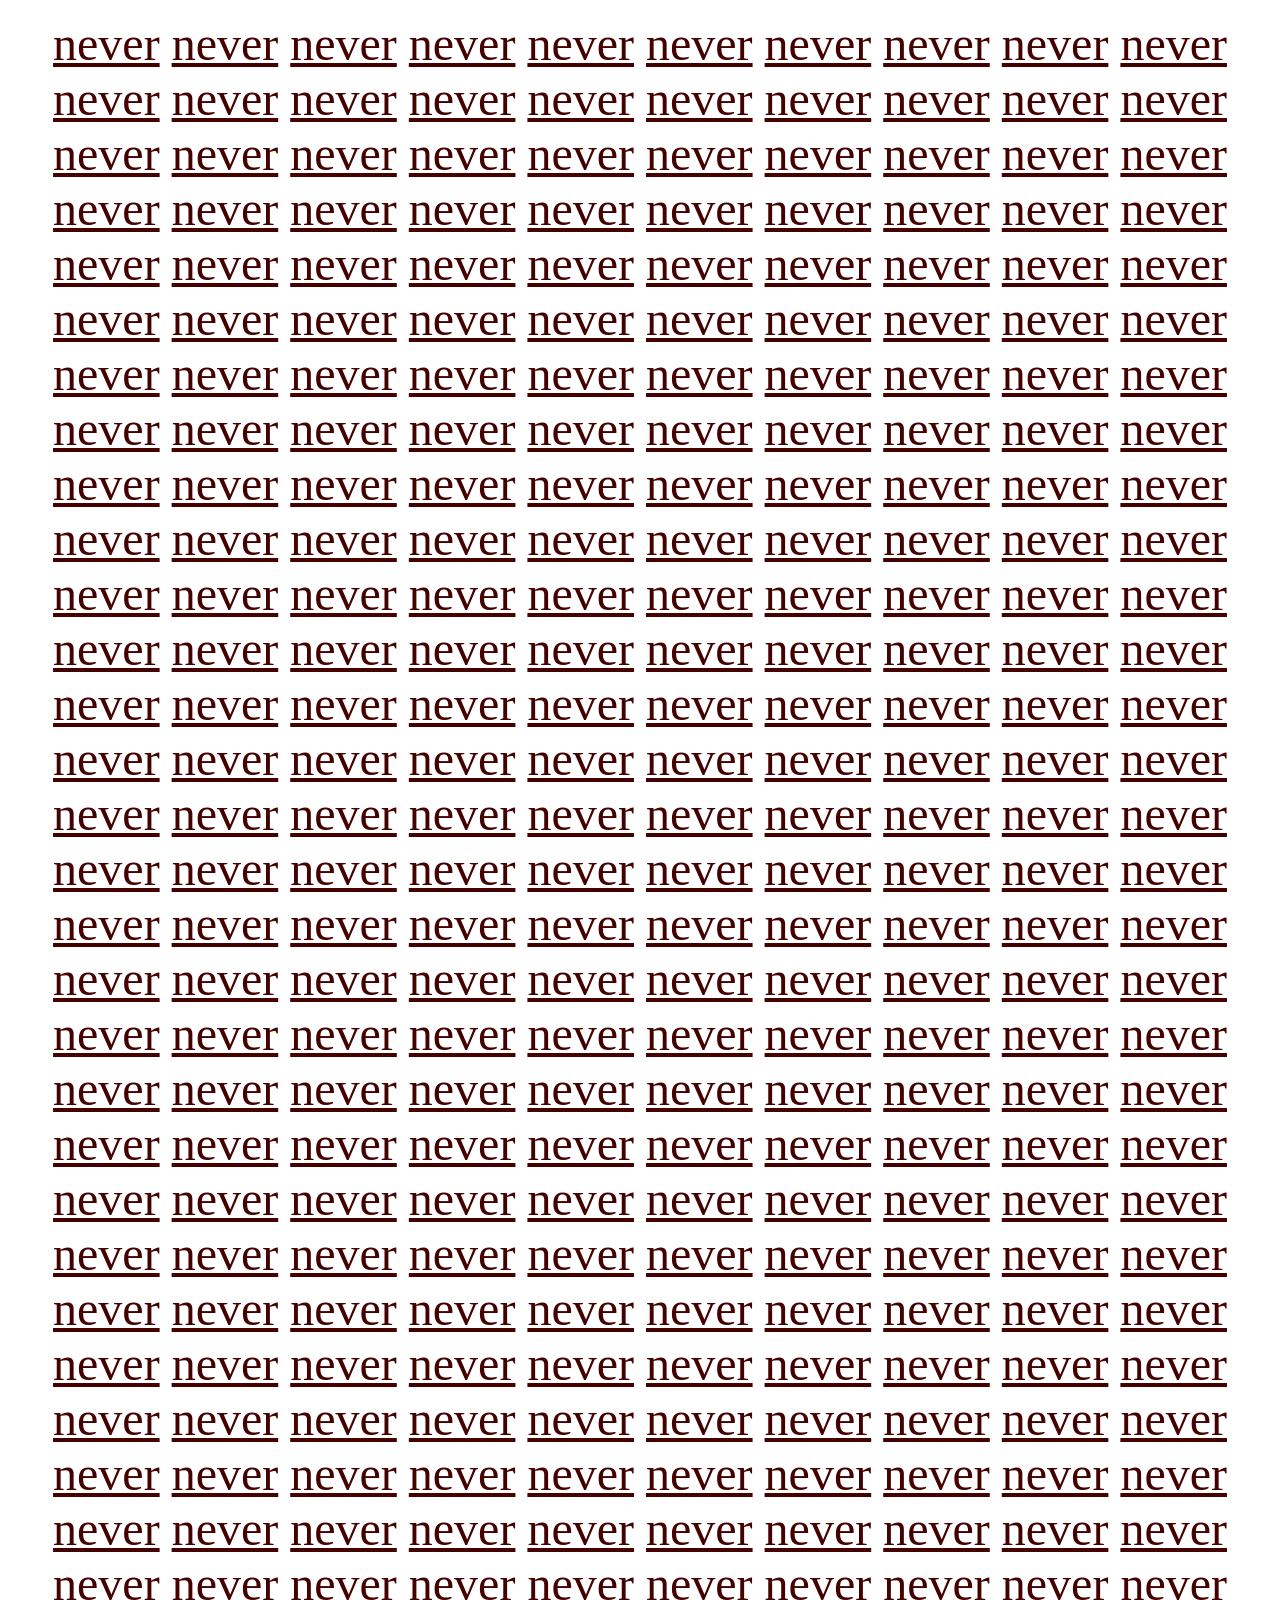
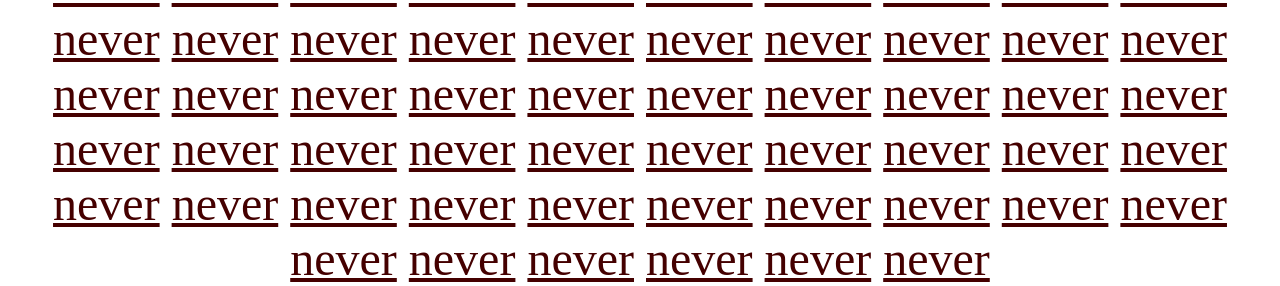
==== backrooms2.html @ 36a64fe8 "Add files via upload" ====
<!DOCTYPE html>
<html lang="en">
<head>
    <meta charset="UTF-8">
    <meta name="viewport" content="width=device-width, initial-scale=1.0">
    <title>??????</title>
    <link rel="stylesheet" href="style2.css">
</head>
<body>
    <audio src="img/Dialtone.mp3" autoplay loop id="audio1"></audio></p>
    <div class="link-divs" id="link1">   
        <a href="backrooms1.html" class="link">never</a>
        <a href="backrooms1.html" class="link">never</a>
        <a href="backrooms1.html" class="link">never</a>
        <a href="backrooms1.html" class="link">never</a>
        <a href="backrooms1.html" class="link">never</a>
        <a href="backrooms1.html" class="link">never</a>
        <a href="backrooms1.html" class="link">never</a>
        <a href="backrooms1.html" class="link">never</a>
        <a href="backrooms1.html" class="link">never</a>
        <a href="backrooms1.html" class="link">never</a>
        <a href="backrooms1.html" class="link">never</a>
        <a href="backrooms1.html" class="link">never</a>
        <a href="backrooms1.html" class="link">never</a>
        <a href="backrooms1.html" class="link">never</a>
        <a href="backrooms1.html" class="link">never</a>
        <a href="backrooms1.html" class="link">never</a>
        <a href="backrooms1.html" class="link">never</a>
        <a href="backrooms1.html" class="link">never</a>
        <a href="backrooms1.html" class="link">never</a>
        <a href="backrooms1.html" class="link">never</a>
        <a href="backrooms1.html" class="link">never</a>
        <a href="backrooms1.html" class="link">never</a>
        <a href="backrooms1.html" class="link">never</a>
        <a href="backrooms1.html" class="link">never</a>
        <a href="backrooms1.html" class="link">never</a>
        <a href="backrooms1.html" class="link">never</a>
        <a href="backrooms1.html" class="link">never</a>
        <a href="backrooms1.html" class="link">never</a>
        <a href="backrooms1.html" class="link">never</a>
        <a href="backrooms1.html" class="link">never</a>
        <a href="backrooms1.html" class="link">never</a>
        <a href="backrooms1.html" class="link">never</a>
        <a href="backrooms1.html" class="link">never</a>
        <a href="backrooms1.html" class="link">never</a>
        <a href="backrooms1.html" class="link">never</a>
        <a href="backrooms1.html" class="link">never</a>
        <a href="backrooms1.html" class="link">never</a>
        <a href="backrooms1.html" class="link">never</a>
        <a href="backrooms1.html" class="link">never</a>
        <a href="backrooms1.html" class="link">never</a>
        <a href="backrooms1.html" class="link">never</a>
        <a href="backrooms1.html" class="link">never</a>
        <a href="backrooms1.html" class="link">never</a>
        <a href="backrooms1.html" class="link">never</a>
        <a href="backrooms1.html" class="link">never</a>
        <a href="backrooms1.html" class="link">never</a>
        <a href="backrooms1.html" class="link">never</a>
        <a href="backrooms1.html" class="link">never</a>
        <a href="backrooms1.html" class="link">never</a>
        <a href="backrooms1.html" class="link">never</a>
        <a href="backrooms1.html" class="link">never</a>
        <a href="backrooms1.html" class="link">never</a>
        <a href="backrooms1.html" class="link">never</a>
        <a href="backrooms1.html" class="link">never</a>
        <a href="backrooms1.html" class="link">never</a>
        <a href="backrooms1.html" class="link">never</a>
        <a href="backrooms1.html" class="link">never</a>
        <a href="backrooms1.html" class="link">never</a>
        <a href="backrooms1.html" class="link">never</a>
        <a href="backrooms1.html" class="link">never</a>
        <a href="backrooms1.html" class="link">never</a>
        <a href="backrooms1.html" class="link">never</a>
        <a href="backrooms1.html" class="link">never</a>
        <a href="backrooms1.html" class="link">never</a>
        <a href="backrooms1.html" class="link">never</a>
        <a href="backrooms1.html" class="link">never</a>
        <a href="backrooms1.html" class="link">never</a>
        <a href="backrooms1.html" class="link">never</a>
        <a href="backrooms1.html" class="link">never</a>
        <a href="backrooms1.html" class="link">never</a>
        <a href="backrooms1.html" class="link">never</a>
        <a href="backrooms1.html" class="link">never</a>
        <a href="backrooms1.html" class="link">never</a>
        <a href="backrooms1.html" class="link">never</a>
        <a href="backrooms1.html" class="link">never</a>
        <a href="backrooms1.html" class="link">never</a>
        <a href="backrooms1.html" class="link">never</a>
        <a href="backrooms1.html" class="link">never</a>
        <a href="backrooms1.html" class="link">never</a>
        <a href="backrooms1.html" class="link">never</a>
        <a href="backrooms1.html" class="link">never</a>
        <a href="backrooms1.html" class="link">never</a>
        <a href="backrooms1.html" class="link">never</a>
        <a href="backrooms1.html" class="link">never</a>
        <a href="backrooms1.html" class="link">never</a>
        <a href="backrooms1.html" class="link">never</a>
        <a href="backrooms1.html" class="link">never</a>
        <a href="backrooms1.html" class="link">never</a>
        <a href="backrooms1.html" class="link">never</a>
        <a href="backrooms1.html" class="link">never</a>
        <a href="backrooms1.html" class="link">never</a>
        <a href="backrooms1.html" class="link">never</a>
        <a href="backrooms1.html" class="link">never</a>
        <a href="backrooms1.html" class="link">never</a>
        <a href="backrooms1.html" class="link">never</a>
        <a href="backrooms1.html" class="link">never</a>
        <a href="backrooms1.html" class="link">never</a>
        <a href="backrooms1.html" class="link">never</a>
        <a href="backrooms1.html" class="link">never</a>
        <a href="backrooms1.html" class="link">never</a>
        <a href="backrooms1.html" class="link">never</a>
        <a href="backrooms1.html" class="link">never</a>
        <a href="backrooms1.html" class="link">never</a>
        <a href="backrooms1.html" class="link">never</a>
        <a href="backrooms1.html" class="link">never</a>
        <a href="backrooms1.html" class="link">never</a>
        <a href="backrooms1.html" class="link">never</a>
        <a href="backrooms1.html" class="link">never</a>
        <a href="backrooms1.html" class="link">never</a>
        <a href="backrooms1.html" class="link">never</a>
        <a href="backrooms1.html" class="link">never</a>
        <a href="backrooms1.html" class="link">never</a>
        <a href="backrooms1.html" class="link">never</a>
        <a href="backrooms1.html" class="link">never</a>
        <a href="backrooms1.html" class="link">never</a>
        <a href="backrooms1.html" class="link">never</a>
        <a href="backrooms1.html" class="link">never</a>
        <a href="backrooms1.html" class="link">never</a>
        <a href="backrooms1.html" class="link">never</a>
        <a href="backrooms1.html" class="link">never</a>
        <a href="backrooms1.html" class="link">never</a>
        <a href="backrooms1.html" class="link">never</a>
        <a href="backrooms1.html" class="link">never</a>
        <a href="backrooms1.html" class="link">never</a>
        <a href="backrooms1.html" class="link">never</a>
        <a href="backrooms1.html" class="link">never</a>
        <a href="backrooms1.html" class="link">never</a>
        <a href="backrooms1.html" class="link">never</a>
        <a href="backrooms1.html" class="link">never</a>
        <a href="backrooms1.html" class="link">never</a>
        <a href="backrooms1.html" class="link">never</a>
        <a href="backrooms1.html" class="link">never</a>
        <a href="backrooms1.html" class="link">never</a>
        <a href="backrooms1.html" class="link">never</a>
        <a href="backrooms1.html" class="link">never</a>
        <a href="backrooms1.html" class="link">never</a>
        <a href="backrooms1.html" class="link">never</a>
        <a href="backrooms1.html" class="link">never</a>
        <a href="backrooms1.html" class="link">never</a>
        <a href="backrooms1.html" class="link">never</a>
        <a href="backrooms1.html" class="link">never</a>
        <a href="backrooms1.html" class="link">never</a>
        <a href="backrooms1.html" class="link">never</a>
        <a href="backrooms1.html" class="link">never</a>
        <a href="backrooms1.html" class="link">never</a>
        <a href="backrooms1.html" class="link">never</a>
        <a href="backrooms1.html" class="link">never</a>
        <a href="backrooms1.html" class="link">never</a>
        <a href="backrooms1.html" class="link">never</a>
        <a href="backrooms1.html" class="link">never</a>
        <a href="backrooms1.html" class="link">never</a>
        <a href="backrooms1.html" class="link">never</a>
        <a href="backrooms1.html" class="link">never</a>
        <a href="backrooms1.html" class="link">never</a>
        <a href="backrooms1.html" class="link">never</a>
        <a href="backrooms1.html" class="link">never</a>
        <a href="backrooms1.html" class="link">never</a>
        <a href="backrooms1.html" class="link">never</a>
        <a href="backrooms1.html" class="link">never</a>
        <a href="backrooms1.html" class="link">never</a>
        <a href="backrooms1.html" class="link">never</a>
        <a href="backrooms1.html" class="link">never</a>
        <a href="backrooms1.html" class="link">never</a>
        <a href="backrooms1.html" class="link">never</a>
        <a href="backrooms1.html" class="link">never</a>
        <a href="backrooms1.html" class="link">never</a>
        <a href="backrooms1.html" class="link">never</a>
        <a href="backrooms1.html" class="link">never</a>
        <a href="backrooms1.html" class="link">never</a>
        <a href="backrooms1.html" class="link">never</a>
        <a href="backrooms1.html" class="link">never</a>
        <a href="backrooms1.html" class="link">never</a>
        <a href="backrooms1.html" class="link">never</a>
        <a href="backrooms1.html" class="link">never</a>
        <a href="backrooms1.html" class="link">never</a>
        <a href="backrooms1.html" class="link">never</a>
        <a href="backrooms1.html" class="link">never</a>
        <a href="backrooms1.html" class="link">never</a>
        <a href="backrooms1.html" class="link">never</a>
        <a href="backrooms1.html" class="link">never</a>
        <a href="backrooms1.html" class="link">never</a>
        <a href="backrooms1.html" class="link">never</a>
        <a href="backrooms1.html" class="link">never</a>
        <a href="backrooms1.html" class="link">never</a>
        <a href="backrooms1.html" class="link">never</a>
        <a href="backrooms1.html" class="link">never</a>
        <a href="backrooms1.html" class="link">never</a>
        <a href="backrooms1.html" class="link">never</a>
        <a href="backrooms1.html" class="link">never</a>
        <a href="backrooms1.html" class="link">never</a>
        <a href="backrooms1.html" class="link">never</a>
        <a href="backrooms1.html" class="link">never</a>
        <a href="backrooms1.html" class="link">never</a>
        <a href="backrooms1.html" class="link">never</a>
        <a href="backrooms1.html" class="link">never</a>
        <a href="backrooms1.html" class="link">never</a>
        <a href="backrooms1.html" class="link">never</a>
        <a href="backrooms1.html" class="link">never</a>
        <a href="backrooms1.html" class="link">never</a>
        <a href="backrooms1.html" class="link">never</a>
        <a href="backrooms1.html" class="link">never</a>
        <a href="backrooms1.html" class="link">never</a>
        <a href="backrooms1.html" class="link">never</a>
        <a href="backrooms1.html" class="link">never</a>
        <a href="backrooms1.html" class="link">never</a>
        <a href="backrooms1.html" class="link">never</a>
        <a href="backrooms1.html" class="link">never</a>
        <a href="backrooms1.html" class="link">never</a>
        <a href="backrooms1.html" class="link">never</a>
        <a href="backrooms1.html" class="link">never</a>
        <a href="backrooms1.html" class="link">never</a>
        <a href="backrooms1.html" class="link">never</a>
        <a href="backrooms1.html" class="link">never</a>
        <a href="backrooms1.html" class="link">never</a>
        <a href="backrooms1.html" class="link">never</a>
        <a href="backrooms1.html" class="link">never</a>
        <a href="backrooms1.html" class="link">never</a>
        <a href="backrooms1.html" class="link">never</a>
        <a href="backrooms1.html" class="link">never</a>
        <a href="backrooms1.html" class="link">never</a>
        <a href="backrooms1.html" class="link">never</a>
        <a href="backrooms1.html" class="link">never</a>
        <a href="backrooms1.html" class="link">never</a>
        <a href="backrooms1.html" class="link">never</a>
        <a href="backrooms1.html" class="link">never</a>
        <a href="backrooms1.html" class="link">never</a>
        <a href="backrooms1.html" class="link">never</a>
        <a href="backrooms1.html" class="link">never</a>
        <a href="backrooms1.html" class="link">never</a>
        <a href="backrooms1.html" class="link">never</a>
        <a href="backrooms1.html" class="link">never</a>
        <a href="backrooms1.html" class="link">never</a>
        <a href="backrooms1.html" class="link">never</a>
        <a href="backrooms1.html" class="link">never</a>
        <a href="backrooms1.html" class="link">never</a>
        <a href="backrooms1.html" class="link">never</a>
        <a href="backrooms1.html" class="link">never</a>
        <a href="backrooms1.html" class="link">never</a>
        <a href="backrooms1.html" class="link">never</a>
        <a href="backrooms1.html" class="link">never</a>
        <a href="backrooms1.html" class="link">never</a>
        <a href="backrooms1.html" class="link">never</a>
        <a href="backrooms1.html" class="link">never</a>
        <a href="backrooms1.html" class="link">never</a>
        <a href="backrooms1.html" class="link">never</a>
        <a href="backrooms1.html" class="link">never</a>
        <a href="backrooms1.html" class="link">never</a>
        <a href="backrooms1.html" class="link">never</a>
        <a href="backrooms1.html" class="link">never</a>
        <a href="backrooms1.html" class="link">never</a>
        <a href="backrooms1.html" class="link">never</a>
        <a href="backrooms1.html" class="link">never</a>
        <a href="backrooms1.html" class="link">never</a>
        <a href="backrooms1.html" class="link">never</a>
        <a href="backrooms1.html" class="link">never</a>
        <a href="backrooms1.html" class="link">never</a>
        <a href="backrooms1.html" class="link">never</a>
        <a href="backrooms1.html" class="link">never</a>
        <a href="backrooms1.html" class="link">never</a>
        <a href="backrooms1.html" class="link">never</a>
        <a href="backrooms1.html" class="link">never</a>
        <a href="backrooms1.html" class="link">never</a>
        <a href="backrooms1.html" class="link">never</a>
        <a href="backrooms1.html" class="link">never</a>
        <a href="backrooms1.html" class="link">never</a>
        <a href="backrooms1.html" class="link">never</a>
        <a href="backrooms1.html" class="link">never</a>
        <a href="backrooms1.html" class="link">never</a>
        <a href="backrooms1.html" class="link">never</a>
        <a href="backrooms1.html" class="link">never</a>
        <a href="backrooms1.html" class="link">never</a>
        <a href="backrooms1.html" class="link">never</a>
        <a href="backrooms1.html" class="link">never</a>
        <a href="backrooms1.html" class="link">never</a>
        <a href="backrooms1.html" class="link">never</a>
        <a href="backrooms1.html" class="link">never</a>
        <a href="backrooms1.html" class="link">never</a>
        <a href="backrooms1.html" class="link">never</a>
        <a href="backrooms1.html" class="link">never</a>
        <a href="backrooms1.html" class="link">never</a>
        <a href="backrooms1.html" class="link">never</a>
        <a href="backrooms1.html" class="link">never</a>
        <a href="backrooms1.html" class="link">never</a>
        <a href="backrooms1.html" class="link">never</a>
        <a href="backrooms1.html" class="link">never</a>
        <a href="backrooms1.html" class="link">never</a>
        <a href="backrooms1.html" class="link">never</a>
        <a href="backrooms1.html" class="link">never</a>
        <a href="backrooms1.html" class="link">never</a>
        <a href="backrooms1.html" class="link">never</a>
        <a href="backrooms1.html" class="link">never</a>
        <a href="backrooms1.html" class="link">never</a>
        <a href="backrooms1.html" class="link">never</a>
        <a href="backrooms1.html" class="link">never</a>
        <a href="backrooms1.html" class="link">never</a>
        <a href="backrooms1.html" class="link">never</a>
        <a href="backrooms1.html" class="link">never</a>
        <a href="backrooms1.html" class="link">never</a>
        <a href="backrooms1.html" class="link">never</a>
        <a href="backrooms1.html" class="link">never</a>
        <a href="backrooms1.html" class="link">never</a>
        <a href="backrooms1.html" class="link">never</a>
        <a href="backrooms1.html" class="link">never</a>
        <a href="backrooms1.html" class="link">never</a>
        <a href="backrooms1.html" class="link">never</a>
        <a href="backrooms1.html" class="link">never</a>
        <a href="backrooms1.html" class="link">never</a>
        <a href="backrooms1.html" class="link">never</a>
        <a href="backrooms1.html" class="link">never</a>
        <a href="backrooms1.html" class="link">never</a>
        <a href="backrooms1.html" class="link">never</a>
        <a href="backrooms1.html" class="link">never</a>
        <a href="backrooms1.html" class="link">never</a>
        <a href="backrooms1.html" class="link">never</a>
        <a href="backrooms1.html" class="link">never</a>
        <a href="backrooms1.html" class="link">never</a>
        <a href="backrooms1.html" class="link">never</a>
        <a href="backrooms1.html" class="link">never</a>
        <a href="backrooms1.html" class="link">never</a>
        <a href="backrooms1.html" class="link">never</a>
        <a href="backrooms1.html" class="link">never</a>
        <a href="backrooms1.html" class="link">never</a>
        <a href="backrooms1.html" class="link">never</a>
        <a href="backrooms1.html" class="link">never</a>
        <a href="backrooms1.html" class="link">never</a>
        <a href="backrooms1.html" class="link">never</a>
        <a href="backrooms1.html" class="link">never</a>
        <a href="backrooms1.html" class="link">never</a>
        <a href="backrooms1.html" class="link">never</a>
        <a href="backrooms1.html" class="link">never</a>
        <a href="backrooms1.html" class="link">never</a>
        <a href="backrooms1.html" class="link">never</a>
        <a href="backrooms1.html" class="link">never</a>
        <a href="backrooms1.html" class="link">never</a>
        <a href="backrooms1.html" class="link">never</a>
        <a href="backrooms1.html" class="link">never</a>
        
        
    </div>
        

    
        
</body>
</html>
---- style2.css ----
/* CSS reset, dit niet aanpassen! */

html {
  box-sizing: border-box;
}
*, *:before, *:after {
  box-sizing: inherit;
}
body {
  margin: 0;
  padding: 0;
  min-height: 100vh;
}
img {
  max-width: 100%;
  height: auto;
}

/* Hieronder mag je eigen CSS code */

body{
    background-image: url(img/eye.gif);
    background-position: center;
    background-size: 200px;
}

#link1{
    text-align: center;
    font-size: 3rem;
    
}

a{
    color: rgb(69, 0, 0);
}

a:hover{
    color: rgb(255, 0, 0);
    font-size: 3.5rem;
}
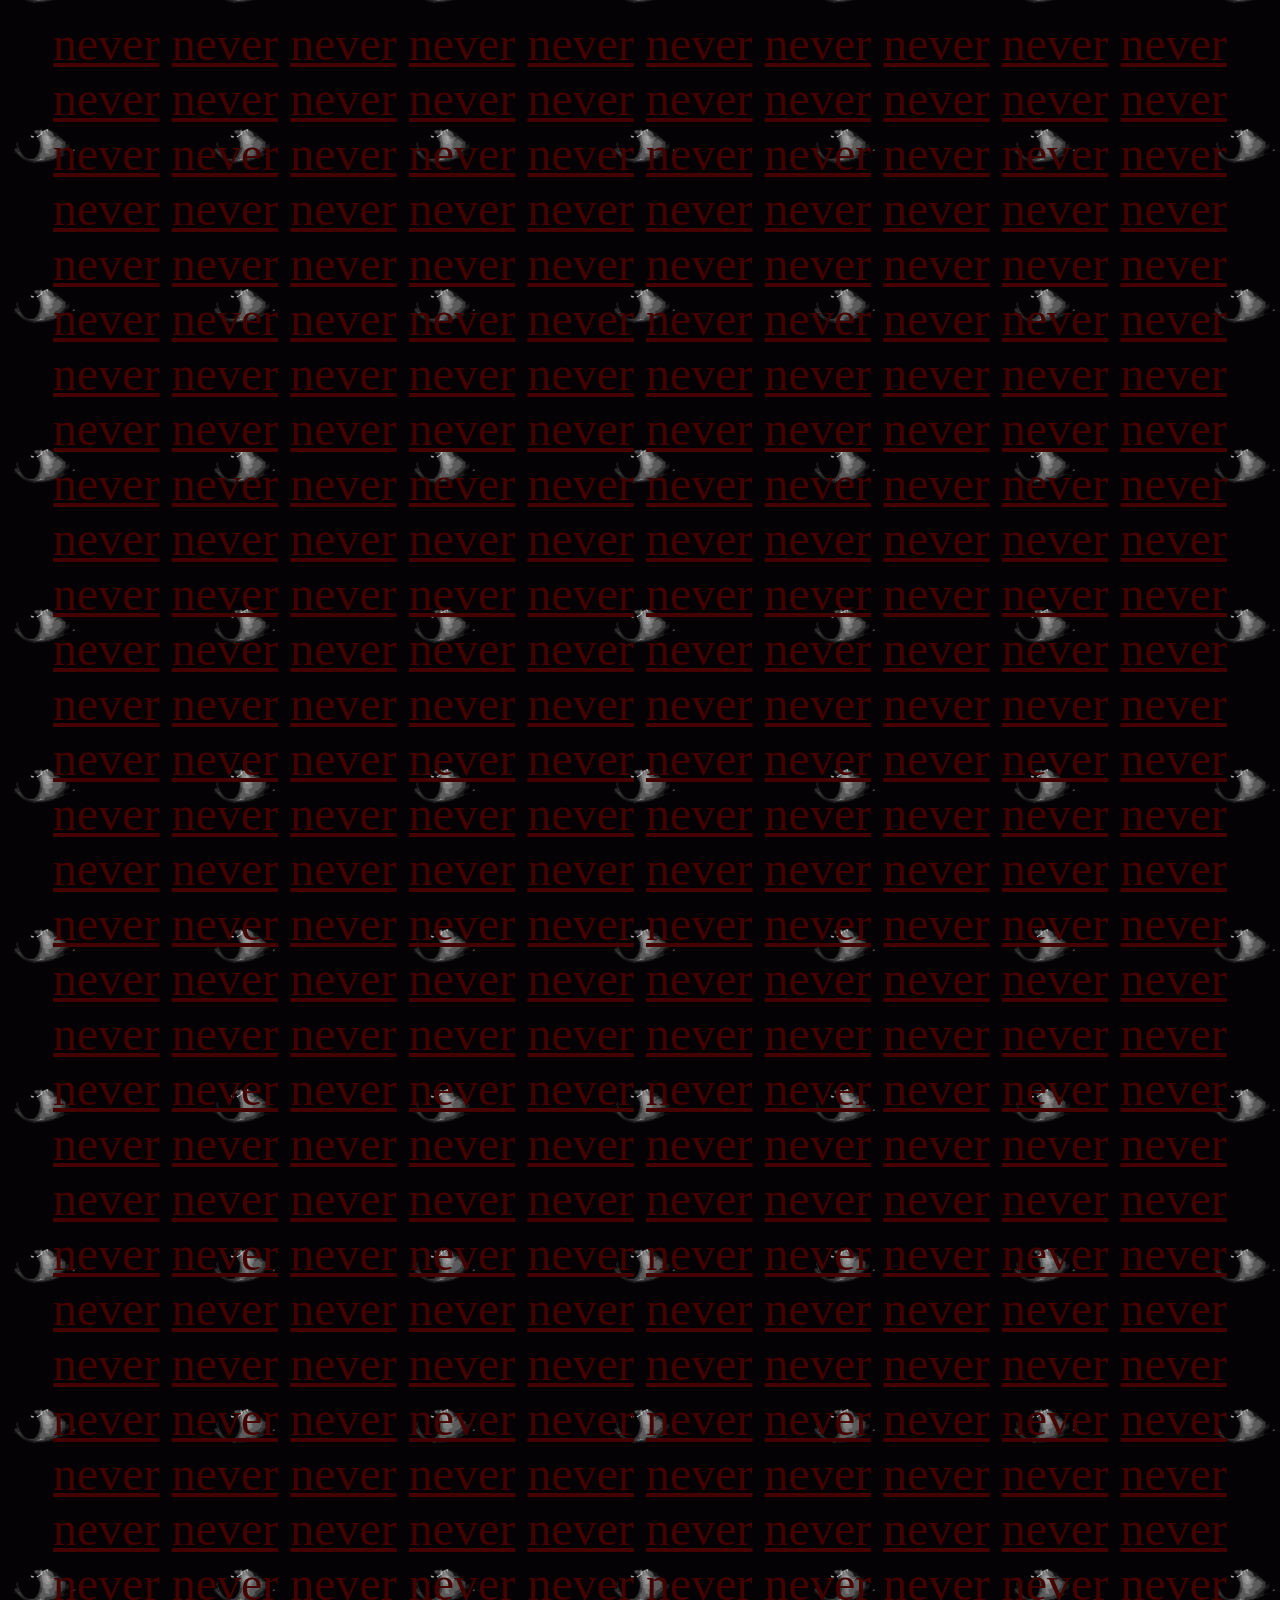
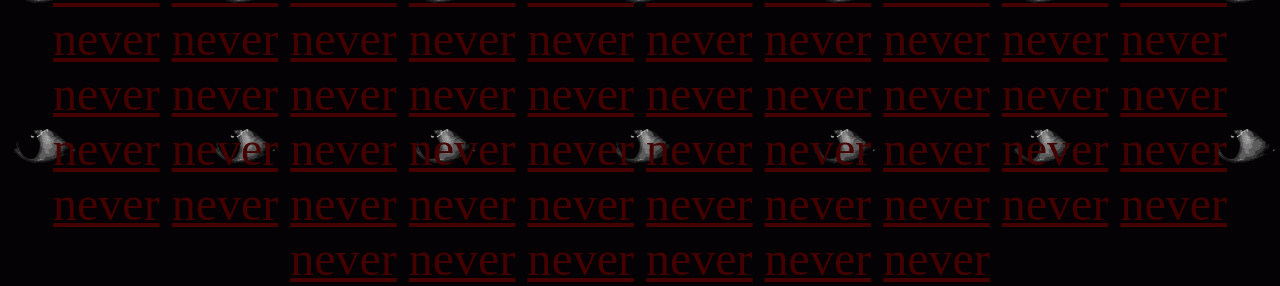
==== commit 7f21275a: "Add files via upload" ====
--- a/backrooms2.html
+++ b/backrooms2.html
@@ -9,342 +9,342 @@
 <body>
     <audio src="img/Dialtone.mp3" autoplay loop id="audio1"></audio></p>
     <div class="link-divs" id="link1">   
-        <a href="backrooms1.html" class="link">never</a>
-        <a href="backrooms1.html" class="link">never</a>
-        <a href="backrooms1.html" class="link">never</a>
-        <a href="backrooms1.html" class="link">never</a>
-        <a href="backrooms1.html" class="link">never</a>
-        <a href="backrooms1.html" class="link">never</a>
-        <a href="backrooms1.html" class="link">never</a>
-        <a href="backrooms1.html" class="link">never</a>
-        <a href="backrooms1.html" class="link">never</a>
-        <a href="backrooms1.html" class="link">never</a>
-        <a href="backrooms1.html" class="link">never</a>
-        <a href="backrooms1.html" class="link">never</a>
-        <a href="backrooms1.html" class="link">never</a>
-        <a href="backrooms1.html" class="link">never</a>
-        <a href="backrooms1.html" class="link">never</a>
-        <a href="backrooms1.html" class="link">never</a>
-        <a href="backrooms1.html" class="link">never</a>
-        <a href="backrooms1.html" class="link">never</a>
-        <a href="backrooms1.html" class="link">never</a>
-        <a href="backrooms1.html" class="link">never</a>
-        <a href="backrooms1.html" class="link">never</a>
-        <a href="backrooms1.html" class="link">never</a>
-        <a href="backrooms1.html" class="link">never</a>
-        <a href="backrooms1.html" class="link">never</a>
-        <a href="backrooms1.html" class="link">never</a>
-        <a href="backrooms1.html" class="link">never</a>
-        <a href="backrooms1.html" class="link">never</a>
-        <a href="backrooms1.html" class="link">never</a>
-        <a href="backrooms1.html" class="link">never</a>
-        <a href="backrooms1.html" class="link">never</a>
-        <a href="backrooms1.html" class="link">never</a>
-        <a href="backrooms1.html" class="link">never</a>
-        <a href="backrooms1.html" class="link">never</a>
-        <a href="backrooms1.html" class="link">never</a>
-        <a href="backrooms1.html" class="link">never</a>
-        <a href="backrooms1.html" class="link">never</a>
-        <a href="backrooms1.html" class="link">never</a>
-        <a href="backrooms1.html" class="link">never</a>
-        <a href="backrooms1.html" class="link">never</a>
-        <a href="backrooms1.html" class="link">never</a>
-        <a href="backrooms1.html" class="link">never</a>
-        <a href="backrooms1.html" class="link">never</a>
-        <a href="backrooms1.html" class="link">never</a>
-        <a href="backrooms1.html" class="link">never</a>
-        <a href="backrooms1.html" class="link">never</a>
-        <a href="backrooms1.html" class="link">never</a>
-        <a href="backrooms1.html" class="link">never</a>
-        <a href="backrooms1.html" class="link">never</a>
-        <a href="backrooms1.html" class="link">never</a>
-        <a href="backrooms1.html" class="link">never</a>
-        <a href="backrooms1.html" class="link">never</a>
-        <a href="backrooms1.html" class="link">never</a>
-        <a href="backrooms1.html" class="link">never</a>
-        <a href="backrooms1.html" class="link">never</a>
-        <a href="backrooms1.html" class="link">never</a>
-        <a href="backrooms1.html" class="link">never</a>
-        <a href="backrooms1.html" class="link">never</a>
-        <a href="backrooms1.html" class="link">never</a>
-        <a href="backrooms1.html" class="link">never</a>
-        <a href="backrooms1.html" class="link">never</a>
-        <a href="backrooms1.html" class="link">never</a>
-        <a href="backrooms1.html" class="link">never</a>
-        <a href="backrooms1.html" class="link">never</a>
-        <a href="backrooms1.html" class="link">never</a>
-        <a href="backrooms1.html" class="link">never</a>
-        <a href="backrooms1.html" class="link">never</a>
-        <a href="backrooms1.html" class="link">never</a>
-        <a href="backrooms1.html" class="link">never</a>
-        <a href="backrooms1.html" class="link">never</a>
-        <a href="backrooms1.html" class="link">never</a>
-        <a href="backrooms1.html" class="link">never</a>
-        <a href="backrooms1.html" class="link">never</a>
-        <a href="backrooms1.html" class="link">never</a>
-        <a href="backrooms1.html" class="link">never</a>
-        <a href="backrooms1.html" class="link">never</a>
-        <a href="backrooms1.html" class="link">never</a>
-        <a href="backrooms1.html" class="link">never</a>
-        <a href="backrooms1.html" class="link">never</a>
-        <a href="backrooms1.html" class="link">never</a>
-        <a href="backrooms1.html" class="link">never</a>
-        <a href="backrooms1.html" class="link">never</a>
-        <a href="backrooms1.html" class="link">never</a>
-        <a href="backrooms1.html" class="link">never</a>
-        <a href="backrooms1.html" class="link">never</a>
-        <a href="backrooms1.html" class="link">never</a>
-        <a href="backrooms1.html" class="link">never</a>
-        <a href="backrooms1.html" class="link">never</a>
-        <a href="backrooms1.html" class="link">never</a>
-        <a href="backrooms1.html" class="link">never</a>
-        <a href="backrooms1.html" class="link">never</a>
-        <a href="backrooms1.html" class="link">never</a>
-        <a href="backrooms1.html" class="link">never</a>
-        <a href="backrooms1.html" class="link">never</a>
-        <a href="backrooms1.html" class="link">never</a>
-        <a href="backrooms1.html" class="link">never</a>
-        <a href="backrooms1.html" class="link">never</a>
-        <a href="backrooms1.html" class="link">never</a>
-        <a href="backrooms1.html" class="link">never</a>
-        <a href="backrooms1.html" class="link">never</a>
-        <a href="backrooms1.html" class="link">never</a>
-        <a href="backrooms1.html" class="link">never</a>
-        <a href="backrooms1.html" class="link">never</a>
-        <a href="backrooms1.html" class="link">never</a>
-        <a href="backrooms1.html" class="link">never</a>
-        <a href="backrooms1.html" class="link">never</a>
-        <a href="backrooms1.html" class="link">never</a>
-        <a href="backrooms1.html" class="link">never</a>
-        <a href="backrooms1.html" class="link">never</a>
-        <a href="backrooms1.html" class="link">never</a>
-        <a href="backrooms1.html" class="link">never</a>
-        <a href="backrooms1.html" class="link">never</a>
-        <a href="backrooms1.html" class="link">never</a>
-        <a href="backrooms1.html" class="link">never</a>
-        <a href="backrooms1.html" class="link">never</a>
-        <a href="backrooms1.html" class="link">never</a>
-        <a href="backrooms1.html" class="link">never</a>
-        <a href="backrooms1.html" class="link">never</a>
-        <a href="backrooms1.html" class="link">never</a>
-        <a href="backrooms1.html" class="link">never</a>
-        <a href="backrooms1.html" class="link">never</a>
-        <a href="backrooms1.html" class="link">never</a>
-        <a href="backrooms1.html" class="link">never</a>
-        <a href="backrooms1.html" class="link">never</a>
-        <a href="backrooms1.html" class="link">never</a>
-        <a href="backrooms1.html" class="link">never</a>
-        <a href="backrooms1.html" class="link">never</a>
-        <a href="backrooms1.html" class="link">never</a>
-        <a href="backrooms1.html" class="link">never</a>
-        <a href="backrooms1.html" class="link">never</a>
-        <a href="backrooms1.html" class="link">never</a>
-        <a href="backrooms1.html" class="link">never</a>
-        <a href="backrooms1.html" class="link">never</a>
-        <a href="backrooms1.html" class="link">never</a>
-        <a href="backrooms1.html" class="link">never</a>
-        <a href="backrooms1.html" class="link">never</a>
-        <a href="backrooms1.html" class="link">never</a>
-        <a href="backrooms1.html" class="link">never</a>
-        <a href="backrooms1.html" class="link">never</a>
-        <a href="backrooms1.html" class="link">never</a>
-        <a href="backrooms1.html" class="link">never</a>
-        <a href="backrooms1.html" class="link">never</a>
-        <a href="backrooms1.html" class="link">never</a>
-        <a href="backrooms1.html" class="link">never</a>
-        <a href="backrooms1.html" class="link">never</a>
-        <a href="backrooms1.html" class="link">never</a>
-        <a href="backrooms1.html" class="link">never</a>
-        <a href="backrooms1.html" class="link">never</a>
-        <a href="backrooms1.html" class="link">never</a>
-        <a href="backrooms1.html" class="link">never</a>
-        <a href="backrooms1.html" class="link">never</a>
-        <a href="backrooms1.html" class="link">never</a>
-        <a href="backrooms1.html" class="link">never</a>
-        <a href="backrooms1.html" class="link">never</a>
-        <a href="backrooms1.html" class="link">never</a>
-        <a href="backrooms1.html" class="link">never</a>
-        <a href="backrooms1.html" class="link">never</a>
-        <a href="backrooms1.html" class="link">never</a>
-        <a href="backrooms1.html" class="link">never</a>
-        <a href="backrooms1.html" class="link">never</a>
-        <a href="backrooms1.html" class="link">never</a>
-        <a href="backrooms1.html" class="link">never</a>
-        <a href="backrooms1.html" class="link">never</a>
-        <a href="backrooms1.html" class="link">never</a>
-        <a href="backrooms1.html" class="link">never</a>
-        <a href="backrooms1.html" class="link">never</a>
-        <a href="backrooms1.html" class="link">never</a>
-        <a href="backrooms1.html" class="link">never</a>
-        <a href="backrooms1.html" class="link">never</a>
-        <a href="backrooms1.html" class="link">never</a>
-        <a href="backrooms1.html" class="link">never</a>
-        <a href="backrooms1.html" class="link">never</a>
-        <a href="backrooms1.html" class="link">never</a>
-        <a href="backrooms1.html" class="link">never</a>
-        <a href="backrooms1.html" class="link">never</a>
-        <a href="backrooms1.html" class="link">never</a>
-        <a href="backrooms1.html" class="link">never</a>
-        <a href="backrooms1.html" class="link">never</a>
-        <a href="backrooms1.html" class="link">never</a>
-        <a href="backrooms1.html" class="link">never</a>
-        <a href="backrooms1.html" class="link">never</a>
-        <a href="backrooms1.html" class="link">never</a>
-        <a href="backrooms1.html" class="link">never</a>
-        <a href="backrooms1.html" class="link">never</a>
-        <a href="backrooms1.html" class="link">never</a>
-        <a href="backrooms1.html" class="link">never</a>
-        <a href="backrooms1.html" class="link">never</a>
-        <a href="backrooms1.html" class="link">never</a>
-        <a href="backrooms1.html" class="link">never</a>
-        <a href="backrooms1.html" class="link">never</a>
-        <a href="backrooms1.html" class="link">never</a>
-        <a href="backrooms1.html" class="link">never</a>
-        <a href="backrooms1.html" class="link">never</a>
-        <a href="backrooms1.html" class="link">never</a>
-        <a href="backrooms1.html" class="link">never</a>
-        <a href="backrooms1.html" class="link">never</a>
-        <a href="backrooms1.html" class="link">never</a>
-        <a href="backrooms1.html" class="link">never</a>
-        <a href="backrooms1.html" class="link">never</a>
-        <a href="backrooms1.html" class="link">never</a>
-        <a href="backrooms1.html" class="link">never</a>
-        <a href="backrooms1.html" class="link">never</a>
-        <a href="backrooms1.html" class="link">never</a>
-        <a href="backrooms1.html" class="link">never</a>
-        <a href="backrooms1.html" class="link">never</a>
-        <a href="backrooms1.html" class="link">never</a>
-        <a href="backrooms1.html" class="link">never</a>
-        <a href="backrooms1.html" class="link">never</a>
-        <a href="backrooms1.html" class="link">never</a>
-        <a href="backrooms1.html" class="link">never</a>
-        <a href="backrooms1.html" class="link">never</a>
-        <a href="backrooms1.html" class="link">never</a>
-        <a href="backrooms1.html" class="link">never</a>
-        <a href="backrooms1.html" class="link">never</a>
-        <a href="backrooms1.html" class="link">never</a>
-        <a href="backrooms1.html" class="link">never</a>
-        <a href="backrooms1.html" class="link">never</a>
-        <a href="backrooms1.html" class="link">never</a>
-        <a href="backrooms1.html" class="link">never</a>
-        <a href="backrooms1.html" class="link">never</a>
-        <a href="backrooms1.html" class="link">never</a>
-        <a href="backrooms1.html" class="link">never</a>
-        <a href="backrooms1.html" class="link">never</a>
-        <a href="backrooms1.html" class="link">never</a>
-        <a href="backrooms1.html" class="link">never</a>
-        <a href="backrooms1.html" class="link">never</a>
-        <a href="backrooms1.html" class="link">never</a>
-        <a href="backrooms1.html" class="link">never</a>
-        <a href="backrooms1.html" class="link">never</a>
-        <a href="backrooms1.html" class="link">never</a>
-        <a href="backrooms1.html" class="link">never</a>
-        <a href="backrooms1.html" class="link">never</a>
-        <a href="backrooms1.html" class="link">never</a>
-        <a href="backrooms1.html" class="link">never</a>
-        <a href="backrooms1.html" class="link">never</a>
-        <a href="backrooms1.html" class="link">never</a>
-        <a href="backrooms1.html" class="link">never</a>
-        <a href="backrooms1.html" class="link">never</a>
-        <a href="backrooms1.html" class="link">never</a>
-        <a href="backrooms1.html" class="link">never</a>
-        <a href="backrooms1.html" class="link">never</a>
-        <a href="backrooms1.html" class="link">never</a>
-        <a href="backrooms1.html" class="link">never</a>
-        <a href="backrooms1.html" class="link">never</a>
-        <a href="backrooms1.html" class="link">never</a>
-        <a href="backrooms1.html" class="link">never</a>
-        <a href="backrooms1.html" class="link">never</a>
-        <a href="backrooms1.html" class="link">never</a>
-        <a href="backrooms1.html" class="link">never</a>
-        <a href="backrooms1.html" class="link">never</a>
-        <a href="backrooms1.html" class="link">never</a>
-        <a href="backrooms1.html" class="link">never</a>
-        <a href="backrooms1.html" class="link">never</a>
-        <a href="backrooms1.html" class="link">never</a>
-        <a href="backrooms1.html" class="link">never</a>
-        <a href="backrooms1.html" class="link">never</a>
-        <a href="backrooms1.html" class="link">never</a>
-        <a href="backrooms1.html" class="link">never</a>
-        <a href="backrooms1.html" class="link">never</a>
-        <a href="backrooms1.html" class="link">never</a>
-        <a href="backrooms1.html" class="link">never</a>
-        <a href="backrooms1.html" class="link">never</a>
-        <a href="backrooms1.html" class="link">never</a>
-        <a href="backrooms1.html" class="link">never</a>
-        <a href="backrooms1.html" class="link">never</a>
-        <a href="backrooms1.html" class="link">never</a>
-        <a href="backrooms1.html" class="link">never</a>
-        <a href="backrooms1.html" class="link">never</a>
-        <a href="backrooms1.html" class="link">never</a>
-        <a href="backrooms1.html" class="link">never</a>
-        <a href="backrooms1.html" class="link">never</a>
-        <a href="backrooms1.html" class="link">never</a>
-        <a href="backrooms1.html" class="link">never</a>
-        <a href="backrooms1.html" class="link">never</a>
-        <a href="backrooms1.html" class="link">never</a>
-        <a href="backrooms1.html" class="link">never</a>
-        <a href="backrooms1.html" class="link">never</a>
-        <a href="backrooms1.html" class="link">never</a>
-        <a href="backrooms1.html" class="link">never</a>
-        <a href="backrooms1.html" class="link">never</a>
-        <a href="backrooms1.html" class="link">never</a>
-        <a href="backrooms1.html" class="link">never</a>
-        <a href="backrooms1.html" class="link">never</a>
-        <a href="backrooms1.html" class="link">never</a>
-        <a href="backrooms1.html" class="link">never</a>
-        <a href="backrooms1.html" class="link">never</a>
-        <a href="backrooms1.html" class="link">never</a>
-        <a href="backrooms1.html" class="link">never</a>
-        <a href="backrooms1.html" class="link">never</a>
-        <a href="backrooms1.html" class="link">never</a>
-        <a href="backrooms1.html" class="link">never</a>
-        <a href="backrooms1.html" class="link">never</a>
-        <a href="backrooms1.html" class="link">never</a>
-        <a href="backrooms1.html" class="link">never</a>
-        <a href="backrooms1.html" class="link">never</a>
-        <a href="backrooms1.html" class="link">never</a>
-        <a href="backrooms1.html" class="link">never</a>
-        <a href="backrooms1.html" class="link">never</a>
-        <a href="backrooms1.html" class="link">never</a>
-        <a href="backrooms1.html" class="link">never</a>
-        <a href="backrooms1.html" class="link">never</a>
-        <a href="backrooms1.html" class="link">never</a>
-        <a href="backrooms1.html" class="link">never</a>
-        <a href="backrooms1.html" class="link">never</a>
-        <a href="backrooms1.html" class="link">never</a>
-        <a href="backrooms1.html" class="link">never</a>
-        <a href="backrooms1.html" class="link">never</a>
-        <a href="backrooms1.html" class="link">never</a>
-        <a href="backrooms1.html" class="link">never</a>
-        <a href="backrooms1.html" class="link">never</a>
-        <a href="backrooms1.html" class="link">never</a>
-        <a href="backrooms1.html" class="link">never</a>
-        <a href="backrooms1.html" class="link">never</a>
-        <a href="backrooms1.html" class="link">never</a>
-        <a href="backrooms1.html" class="link">never</a>
-        <a href="backrooms1.html" class="link">never</a>
-        <a href="backrooms1.html" class="link">never</a>
-        <a href="backrooms1.html" class="link">never</a>
-        <a href="backrooms1.html" class="link">never</a>
-        <a href="backrooms1.html" class="link">never</a>
-        <a href="backrooms1.html" class="link">never</a>
-        <a href="backrooms1.html" class="link">never</a>
-        <a href="backrooms1.html" class="link">never</a>
-        <a href="backrooms1.html" class="link">never</a>
-        <a href="backrooms1.html" class="link">never</a>
-        <a href="backrooms1.html" class="link">never</a>
-        <a href="backrooms1.html" class="link">never</a>
-        <a href="backrooms1.html" class="link">never</a>
-        <a href="backrooms1.html" class="link">never</a>
-        <a href="backrooms1.html" class="link">never</a>
-        <a href="backrooms1.html" class="link">never</a>
-        <a href="backrooms1.html" class="link">never</a>
-        <a href="backrooms1.html" class="link">never</a>
-        <a href="backrooms1.html" class="link">never</a>
-        <a href="backrooms1.html" class="link">never</a>
-        <a href="backrooms1.html" class="link">never</a>
-        <a href="backrooms1.html" class="link">never</a>
+        <a href="index.html" class="link">never</a>
+        <a href="index.html" class="link">never</a>
+        <a href="index.html" class="link">never</a>
+        <a href="index.html" class="link">never</a>
+        <a href="index.html" class="link">never</a>
+        <a href="index.html" class="link">never</a>
+        <a href="index.html" class="link">never</a>
+        <a href="index.html" class="link">never</a>
+        <a href="index.html" class="link">never</a>
+        <a href="index.html" class="link">never</a>
+        <a href="index.html" class="link">never</a>
+        <a href="index.html" class="link">never</a>
+        <a href="index.html" class="link">never</a>
+        <a href="index.html" class="link">never</a>
+        <a href="index.html" class="link">never</a>
+        <a href="index.html" class="link">never</a>
+        <a href="index.html" class="link">never</a>
+        <a href="index.html" class="link">never</a>
+        <a href="index.html" class="link">never</a>
+        <a href="index.html" class="link">never</a>
+        <a href="index.html" class="link">never</a>
+        <a href="index.html" class="link">never</a>
+        <a href="index.html" class="link">never</a>
+        <a href="index.html" class="link">never</a>
+        <a href="index.html" class="link">never</a>
+        <a href="index.html" class="link">never</a>
+        <a href="index.html" class="link">never</a>
+        <a href="index.html" class="link">never</a>
+        <a href="index.html" class="link">never</a>
+        <a href="index.html" class="link">never</a>
+        <a href="index.html" class="link">never</a>
+        <a href="index.html" class="link">never</a>
+        <a href="index.html" class="link">never</a>
+        <a href="index.html" class="link">never</a>
+        <a href="index.html" class="link">never</a>
+        <a href="index.html" class="link">never</a>
+        <a href="index.html" class="link">never</a>
+        <a href="index.html" class="link">never</a>
+        <a href="index.html" class="link">never</a>
+        <a href="index.html" class="link">never</a>
+        <a href="index.html" class="link">never</a>
+        <a href="index.html" class="link">never</a>
+        <a href="index.html" class="link">never</a>
+        <a href="index.html" class="link">never</a>
+        <a href="index.html" class="link">never</a>
+        <a href="index.html" class="link">never</a>
+        <a href="index.html" class="link">never</a>
+        <a href="index.html" class="link">never</a>
+        <a href="index.html" class="link">never</a>
+        <a href="index.html" class="link">never</a>
+        <a href="index.html" class="link">never</a>
+        <a href="index.html" class="link">never</a>
+        <a href="index.html" class="link">never</a>
+        <a href="index.html" class="link">never</a>
+        <a href="index.html" class="link">never</a>
+        <a href="index.html" class="link">never</a>
+        <a href="index.html" class="link">never</a>
+        <a href="index.html" class="link">never</a>
+        <a href="index.html" class="link">never</a>
+        <a href="index.html" class="link">never</a>
+        <a href="index.html" class="link">never</a>
+        <a href="index.html" class="link">never</a>
+        <a href="index.html" class="link">never</a>
+        <a href="index.html" class="link">never</a>
+        <a href="index.html" class="link">never</a>
+        <a href="index.html" class="link">never</a>
+        <a href="index.html" class="link">never</a>
+        <a href="index.html" class="link">never</a>
+        <a href="index.html" class="link">never</a>
+        <a href="index.html" class="link">never</a>
+        <a href="index.html" class="link">never</a>
+        <a href="index.html" class="link">never</a>
+        <a href="index.html" class="link">never</a>
+        <a href="index.html" class="link">never</a>
+        <a href="index.html" class="link">never</a>
+        <a href="index.html" class="link">never</a>
+        <a href="index.html" class="link">never</a>
+        <a href="index.html" class="link">never</a>
+        <a href="index.html" class="link">never</a>
+        <a href="index.html" class="link">never</a>
+        <a href="index.html" class="link">never</a>
+        <a href="index.html" class="link">never</a>
+        <a href="index.html" class="link">never</a>
+        <a href="index.html" class="link">never</a>
+        <a href="index.html" class="link">never</a>
+        <a href="index.html" class="link">never</a>
+        <a href="index.html" class="link">never</a>
+        <a href="index.html" class="link">never</a>
+        <a href="index.html" class="link">never</a>
+        <a href="index.html" class="link">never</a>
+        <a href="index.html" class="link">never</a>
+        <a href="index.html" class="link">never</a>
+        <a href="index.html" class="link">never</a>
+        <a href="index.html" class="link">never</a>
+        <a href="index.html" class="link">never</a>
+        <a href="index.html" class="link">never</a>
+        <a href="index.html" class="link">never</a>
+        <a href="index.html" class="link">never</a>
+        <a href="index.html" class="link">never</a>
+        <a href="index.html" class="link">never</a>
+        <a href="index.html" class="link">never</a>
+        <a href="index.html" class="link">never</a>
+        <a href="index.html" class="link">never</a>
+        <a href="index.html" class="link">never</a>
+        <a href="index.html" class="link">never</a>
+        <a href="index.html" class="link">never</a>
+        <a href="index.html" class="link">never</a>
+        <a href="index.html" class="link">never</a>
+        <a href="index.html" class="link">never</a>
+        <a href="index.html" class="link">never</a>
+        <a href="index.html" class="link">never</a>
+        <a href="index.html" class="link">never</a>
+        <a href="index.html" class="link">never</a>
+        <a href="index.html" class="link">never</a>
+        <a href="index.html" class="link">never</a>
+        <a href="index.html" class="link">never</a>
+        <a href="index.html" class="link">never</a>
+        <a href="index.html" class="link">never</a>
+        <a href="index.html" class="link">never</a>
+        <a href="index.html" class="link">never</a>
+        <a href="index.html" class="link">never</a>
+        <a href="index.html" class="link">never</a>
+        <a href="index.html" class="link">never</a>
+        <a href="index.html" class="link">never</a>
+        <a href="index.html" class="link">never</a>
+        <a href="index.html" class="link">never</a>
+        <a href="index.html" class="link">never</a>
+        <a href="index.html" class="link">never</a>
+        <a href="index.html" class="link">never</a>
+        <a href="index.html" class="link">never</a>
+        <a href="index.html" class="link">never</a>
+        <a href="index.html" class="link">never</a>
+        <a href="index.html" class="link">never</a>
+        <a href="index.html" class="link">never</a>
+        <a href="index.html" class="link">never</a>
+        <a href="index.html" class="link">never</a>
+        <a href="index.html" class="link">never</a>
+        <a href="index.html" class="link">never</a>
+        <a href="index.html" class="link">never</a>
+        <a href="index.html" class="link">never</a>
+        <a href="index.html" class="link">never</a>
+        <a href="index.html" class="link">never</a>
+        <a href="index.html" class="link">never</a>
+        <a href="index.html" class="link">never</a>
+        <a href="index.html" class="link">never</a>
+        <a href="index.html" class="link">never</a>
+        <a href="index.html" class="link">never</a>
+        <a href="index.html" class="link">never</a>
+        <a href="index.html" class="link">never</a>
+        <a href="index.html" class="link">never</a>
+        <a href="index.html" class="link">never</a>
+        <a href="index.html" class="link">never</a>
+        <a href="index.html" class="link">never</a>
+        <a href="index.html" class="link">never</a>
+        <a href="index.html" class="link">never</a>
+        <a href="index.html" class="link">never</a>
+        <a href="index.html" class="link">never</a>
+        <a href="index.html" class="link">never</a>
+        <a href="index.html" class="link">never</a>
+        <a href="index.html" class="link">never</a>
+        <a href="index.html" class="link">never</a>
+        <a href="index.html" class="link">never</a>
+        <a href="index.html" class="link">never</a>
+        <a href="index.html" class="link">never</a>
+        <a href="index.html" class="link">never</a>
+        <a href="index.html" class="link">never</a>
+        <a href="index.html" class="link">never</a>
+        <a href="index.html" class="link">never</a>
+        <a href="index.html" class="link">never</a>
+        <a href="index.html" class="link">never</a>
+        <a href="index.html" class="link">never</a>
+        <a href="index.html" class="link">never</a>
+        <a href="index.html" class="link">never</a>
+        <a href="index.html" class="link">never</a>
+        <a href="index.html" class="link">never</a>
+        <a href="index.html" class="link">never</a>
+        <a href="index.html" class="link">never</a>
+        <a href="index.html" class="link">never</a>
+        <a href="index.html" class="link">never</a>
+        <a href="index.html" class="link">never</a>
+        <a href="index.html" class="link">never</a>
+        <a href="index.html" class="link">never</a>
+        <a href="index.html" class="link">never</a>
+        <a href="index.html" class="link">never</a>
+        <a href="index.html" class="link">never</a>
+        <a href="index.html" class="link">never</a>
+        <a href="index.html" class="link">never</a>
+        <a href="index.html" class="link">never</a>
+        <a href="index.html" class="link">never</a>
+        <a href="index.html" class="link">never</a>
+        <a href="index.html" class="link">never</a>
+        <a href="index.html" class="link">never</a>
+        <a href="index.html" class="link">never</a>
+        <a href="index.html" class="link">never</a>
+        <a href="index.html" class="link">never</a>
+        <a href="index.html" class="link">never</a>
+        <a href="index.html" class="link">never</a>
+        <a href="index.html" class="link">never</a>
+        <a href="index.html" class="link">never</a>
+        <a href="index.html" class="link">never</a>
+        <a href="index.html" class="link">never</a>
+        <a href="index.html" class="link">never</a>
+        <a href="index.html" class="link">never</a>
+        <a href="index.html" class="link">never</a>
+        <a href="index.html" class="link">never</a>
+        <a href="index.html" class="link">never</a>
+        <a href="index.html" class="link">never</a>
+        <a href="index.html" class="link">never</a>
+        <a href="index.html" class="link">never</a>
+        <a href="index.html" class="link">never</a>
+        <a href="index.html" class="link">never</a>
+        <a href="index.html" class="link">never</a>
+        <a href="index.html" class="link">never</a>
+        <a href="index.html" class="link">never</a>
+        <a href="index.html" class="link">never</a>
+        <a href="index.html" class="link">never</a>
+        <a href="index.html" class="link">never</a>
+        <a href="index.html" class="link">never</a>
+        <a href="index.html" class="link">never</a>
+        <a href="index.html" class="link">never</a>
+        <a href="index.html" class="link">never</a>
+        <a href="index.html" class="link">never</a>
+        <a href="index.html" class="link">never</a>
+        <a href="index.html" class="link">never</a>
+        <a href="index.html" class="link">never</a>
+        <a href="index.html" class="link">never</a>
+        <a href="index.html" class="link">never</a>
+        <a href="index.html" class="link">never</a>
+        <a href="index.html" class="link">never</a>
+        <a href="index.html" class="link">never</a>
+        <a href="index.html" class="link">never</a>
+        <a href="index.html" class="link">never</a>
+        <a href="index.html" class="link">never</a>
+        <a href="index.html" class="link">never</a>
+        <a href="index.html" class="link">never</a>
+        <a href="index.html" class="link">never</a>
+        <a href="index.html" class="link">never</a>
+        <a href="index.html" class="link">never</a>
+        <a href="index.html" class="link">never</a>
+        <a href="index.html" class="link">never</a>
+        <a href="index.html" class="link">never</a>
+        <a href="index.html" class="link">never</a>
+        <a href="index.html" class="link">never</a>
+        <a href="index.html" class="link">never</a>
+        <a href="index.html" class="link">never</a>
+        <a href="index.html" class="link">never</a>
+        <a href="index.html" class="link">never</a>
+        <a href="index.html" class="link">never</a>
+        <a href="index.html" class="link">never</a>
+        <a href="index.html" class="link">never</a>
+        <a href="index.html" class="link">never</a>
+        <a href="index.html" class="link">never</a>
+        <a href="index.html" class="link">never</a>
+        <a href="index.html" class="link">never</a>
+        <a href="index.html" class="link">never</a>
+        <a href="index.html" class="link">never</a>
+        <a href="index.html" class="link">never</a>
+        <a href="index.html" class="link">never</a>
+        <a href="index.html" class="link">never</a>
+        <a href="index.html" class="link">never</a>
+        <a href="index.html" class="link">never</a>
+        <a href="index.html" class="link">never</a>
+        <a href="index.html" class="link">never</a>
+        <a href="index.html" class="link">never</a>
+        <a href="index.html" class="link">never</a>
+        <a href="index.html" class="link">never</a>
+        <a href="index.html" class="link">never</a>
+        <a href="index.html" class="link">never</a>
+        <a href="index.html" class="link">never</a>
+        <a href="index.html" class="link">never</a>
+        <a href="index.html" class="link">never</a>
+        <a href="index.html" class="link">never</a>
+        <a href="index.html" class="link">never</a>
+        <a href="index.html" class="link">never</a>
+        <a href="index.html" class="link">never</a>
+        <a href="index.html" class="link">never</a>
+        <a href="index.html" class="link">never</a>
+        <a href="index.html" class="link">never</a>
+        <a href="index.html" class="link">never</a>
+        <a href="index.html" class="link">never</a>
+        <a href="index.html" class="link">never</a>
+        <a href="index.html" class="link">never</a>
+        <a href="index.html" class="link">never</a>
+        <a href="index.html" class="link">never</a>
+        <a href="index.html" class="link">never</a>
+        <a href="index.html" class="link">never</a>
+        <a href="index.html" class="link">never</a>
+        <a href="index.html" class="link">never</a>
+        <a href="index.html" class="link">never</a>
+        <a href="index.html" class="link">never</a>
+        <a href="index.html" class="link">never</a>
+        <a href="index.html" class="link">never</a>
+        <a href="index.html" class="link">never</a>
+        <a href="index.html" class="link">never</a>
+        <a href="index.html" class="link">never</a>
+        <a href="index.html" class="link">never</a>
+        <a href="index.html" class="link">never</a>
+        <a href="index.html" class="link">never</a>
+        <a href="index.html" class="link">never</a>
+        <a href="index.html" class="link">never</a>
+        <a href="index.html" class="link">never</a>
+        <a href="index.html" class="link">never</a>
+        <a href="index.html" class="link">never</a>
+        <a href="index.html" class="link">never</a>
+        <a href="index.html" class="link">never</a>
+        <a href="index.html" class="link">never</a>
+        <a href="index.html" class="link">never</a>
+        <a href="index.html" class="link">never</a>
+        <a href="index.html" class="link">never</a>
+        <a href="index.html" class="link">never</a>
+        <a href="index.html" class="link">never</a>
+        <a href="index.html" class="link">never</a>
+        <a href="index.html" class="link">never</a>
+        <a href="index.html" class="link">never</a>
+        <a href="index.html" class="link">never</a>
+        <a href="index.html" class="link">never</a>
+        <a href="index.html" class="link">never</a>
+        <a href="index.html" class="link">never</a>
+        <a href="index.html" class="link">never</a>
+        <a href="index.html" class="link">never</a>
+        <a href="index.html" class="link">never</a>
+        <a href="index.html" class="link">never</a>
+        <a href="index.html" class="link">never</a>
+        <a href="index.html" class="link">never</a>
+        <a href="index.html" class="link">never</a>
+        <a href="index.html" class="link">never</a>
+        <a href="index.html" class="link">never</a>
+        <a href="index.html" class="link">never</a>
+        <a href="index.html" class="link">never</a>
+        <a href="index.html" class="link">never</a>
+        <a href="index.html" class="link">never</a>
+        <a href="index.html" class="link">never</a>
+        <a href="index.html" class="link">never</a>
+        <a href="index.html" class="link">never</a>
+        <a href="index.html" class="link">never</a>
+        <a href="index.html" class="link">never</a>
         
         
     </div>
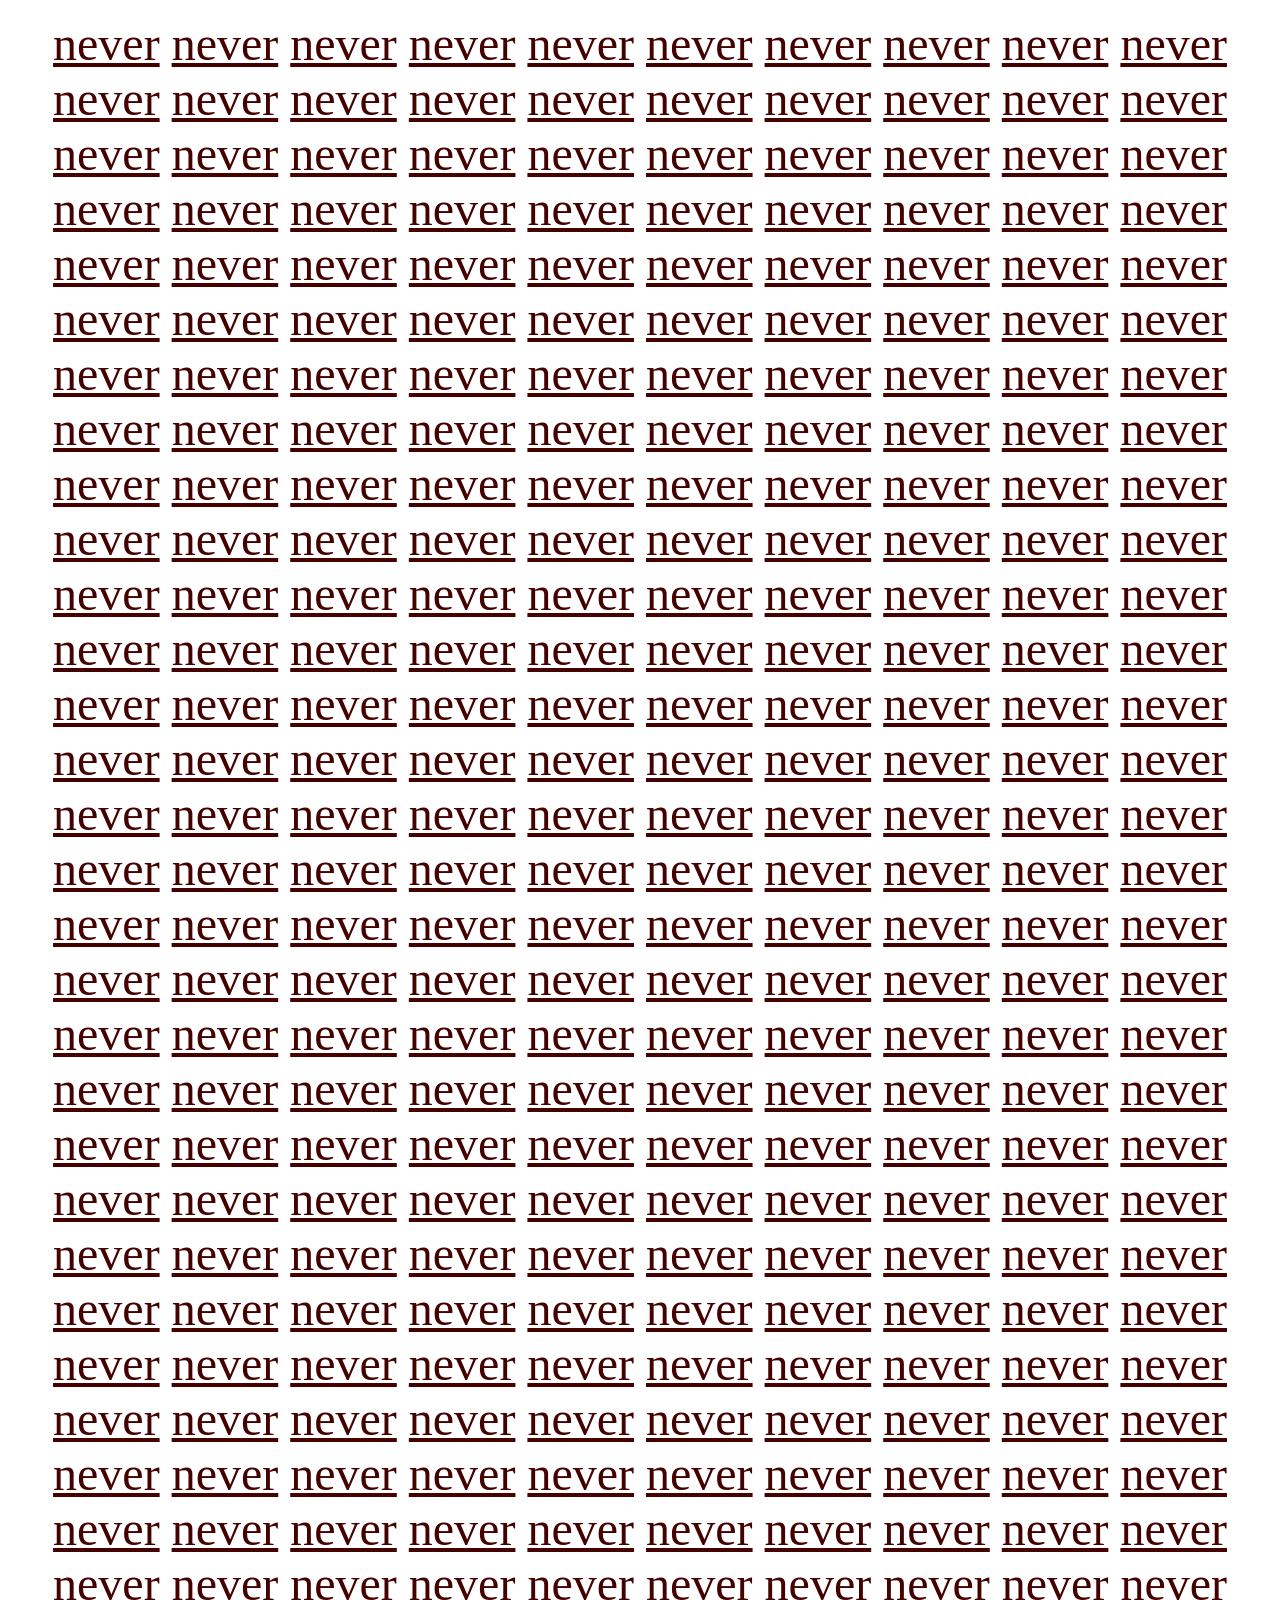
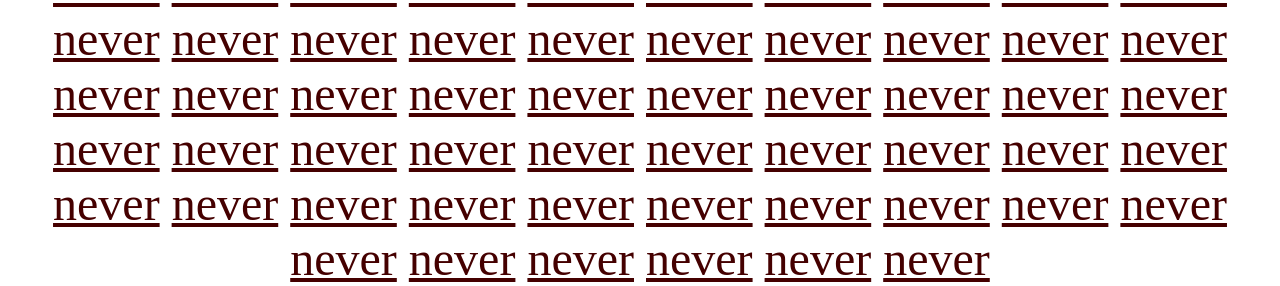
==== commit db2e969f: "Add files via upload" ====
--- a/backrooms2.html
+++ b/backrooms2.html
@@ -9,344 +9,345 @@
 <body>
     <audio src="img/Dialtone.mp3" autoplay loop id="audio1"></audio></p>
     <div class="link-divs" id="link1">   
-        <a href="index.html" class="link">never</a>
-        <a href="index.html" class="link">never</a>
-        <a href="index.html" class="link">never</a>
-        <a href="index.html" class="link">never</a>
-        <a href="index.html" class="link">never</a>
-        <a href="index.html" class="link">never</a>
-        <a href="index.html" class="link">never</a>
-        <a href="index.html" class="link">never</a>
-        <a href="index.html" class="link">never</a>
-        <a href="index.html" class="link">never</a>
-        <a href="index.html" class="link">never</a>
-        <a href="index.html" class="link">never</a>
-        <a href="index.html" class="link">never</a>
-        <a href="index.html" class="link">never</a>
-        <a href="index.html" class="link">never</a>
-        <a href="index.html" class="link">never</a>
-        <a href="index.html" class="link">never</a>
-        <a href="index.html" class="link">never</a>
-        <a href="index.html" class="link">never</a>
-        <a href="index.html" class="link">never</a>
-        <a href="index.html" class="link">never</a>
-        <a href="index.html" class="link">never</a>
-        <a href="index.html" class="link">never</a>
-        <a href="index.html" class="link">never</a>
-        <a href="index.html" class="link">never</a>
-        <a href="index.html" class="link">never</a>
-        <a href="index.html" class="link">never</a>
-        <a href="index.html" class="link">never</a>
-        <a href="index.html" class="link">never</a>
-        <a href="index.html" class="link">never</a>
-        <a href="index.html" class="link">never</a>
-        <a href="index.html" class="link">never</a>
-        <a href="index.html" class="link">never</a>
-        <a href="index.html" class="link">never</a>
-        <a href="index.html" class="link">never</a>
-        <a href="index.html" class="link">never</a>
-        <a href="index.html" class="link">never</a>
-        <a href="index.html" class="link">never</a>
-        <a href="index.html" class="link">never</a>
-        <a href="index.html" class="link">never</a>
-        <a href="index.html" class="link">never</a>
-        <a href="index.html" class="link">never</a>
-        <a href="index.html" class="link">never</a>
-        <a href="index.html" class="link">never</a>
-        <a href="index.html" class="link">never</a>
-        <a href="index.html" class="link">never</a>
-        <a href="index.html" class="link">never</a>
-        <a href="index.html" class="link">never</a>
-        <a href="index.html" class="link">never</a>
-        <a href="index.html" class="link">never</a>
-        <a href="index.html" class="link">never</a>
-        <a href="index.html" class="link">never</a>
-        <a href="index.html" class="link">never</a>
-        <a href="index.html" class="link">never</a>
-        <a href="index.html" class="link">never</a>
-        <a href="index.html" class="link">never</a>
-        <a href="index.html" class="link">never</a>
-        <a href="index.html" class="link">never</a>
-        <a href="index.html" class="link">never</a>
-        <a href="index.html" class="link">never</a>
-        <a href="index.html" class="link">never</a>
-        <a href="index.html" class="link">never</a>
-        <a href="index.html" class="link">never</a>
-        <a href="index.html" class="link">never</a>
-        <a href="index.html" class="link">never</a>
-        <a href="index.html" class="link">never</a>
-        <a href="index.html" class="link">never</a>
-        <a href="index.html" class="link">never</a>
-        <a href="index.html" class="link">never</a>
-        <a href="index.html" class="link">never</a>
-        <a href="index.html" class="link">never</a>
-        <a href="index.html" class="link">never</a>
-        <a href="index.html" class="link">never</a>
-        <a href="index.html" class="link">never</a>
-        <a href="index.html" class="link">never</a>
-        <a href="index.html" class="link">never</a>
-        <a href="index.html" class="link">never</a>
-        <a href="index.html" class="link">never</a>
-        <a href="index.html" class="link">never</a>
-        <a href="index.html" class="link">never</a>
-        <a href="index.html" class="link">never</a>
-        <a href="index.html" class="link">never</a>
-        <a href="index.html" class="link">never</a>
-        <a href="index.html" class="link">never</a>
-        <a href="index.html" class="link">never</a>
-        <a href="index.html" class="link">never</a>
-        <a href="index.html" class="link">never</a>
-        <a href="index.html" class="link">never</a>
-        <a href="index.html" class="link">never</a>
-        <a href="index.html" class="link">never</a>
-        <a href="index.html" class="link">never</a>
-        <a href="index.html" class="link">never</a>
-        <a href="index.html" class="link">never</a>
-        <a href="index.html" class="link">never</a>
-        <a href="index.html" class="link">never</a>
-        <a href="index.html" class="link">never</a>
-        <a href="index.html" class="link">never</a>
-        <a href="index.html" class="link">never</a>
-        <a href="index.html" class="link">never</a>
-        <a href="index.html" class="link">never</a>
-        <a href="index.html" class="link">never</a>
-        <a href="index.html" class="link">never</a>
-        <a href="index.html" class="link">never</a>
-        <a href="index.html" class="link">never</a>
-        <a href="index.html" class="link">never</a>
-        <a href="index.html" class="link">never</a>
-        <a href="index.html" class="link">never</a>
-        <a href="index.html" class="link">never</a>
-        <a href="index.html" class="link">never</a>
-        <a href="index.html" class="link">never</a>
-        <a href="index.html" class="link">never</a>
-        <a href="index.html" class="link">never</a>
-        <a href="index.html" class="link">never</a>
-        <a href="index.html" class="link">never</a>
-        <a href="index.html" class="link">never</a>
-        <a href="index.html" class="link">never</a>
-        <a href="index.html" class="link">never</a>
-        <a href="index.html" class="link">never</a>
-        <a href="index.html" class="link">never</a>
-        <a href="index.html" class="link">never</a>
-        <a href="index.html" class="link">never</a>
-        <a href="index.html" class="link">never</a>
-        <a href="index.html" class="link">never</a>
-        <a href="index.html" class="link">never</a>
-        <a href="index.html" class="link">never</a>
-        <a href="index.html" class="link">never</a>
-        <a href="index.html" class="link">never</a>
-        <a href="index.html" class="link">never</a>
-        <a href="index.html" class="link">never</a>
-        <a href="index.html" class="link">never</a>
-        <a href="index.html" class="link">never</a>
-        <a href="index.html" class="link">never</a>
-        <a href="index.html" class="link">never</a>
-        <a href="index.html" class="link">never</a>
-        <a href="index.html" class="link">never</a>
-        <a href="index.html" class="link">never</a>
-        <a href="index.html" class="link">never</a>
-        <a href="index.html" class="link">never</a>
-        <a href="index.html" class="link">never</a>
-        <a href="index.html" class="link">never</a>
-        <a href="index.html" class="link">never</a>
-        <a href="index.html" class="link">never</a>
-        <a href="index.html" class="link">never</a>
-        <a href="index.html" class="link">never</a>
-        <a href="index.html" class="link">never</a>
-        <a href="index.html" class="link">never</a>
-        <a href="index.html" class="link">never</a>
-        <a href="index.html" class="link">never</a>
-        <a href="index.html" class="link">never</a>
-        <a href="index.html" class="link">never</a>
-        <a href="index.html" class="link">never</a>
-        <a href="index.html" class="link">never</a>
-        <a href="index.html" class="link">never</a>
-        <a href="index.html" class="link">never</a>
-        <a href="index.html" class="link">never</a>
-        <a href="index.html" class="link">never</a>
-        <a href="index.html" class="link">never</a>
-        <a href="index.html" class="link">never</a>
-        <a href="index.html" class="link">never</a>
-        <a href="index.html" class="link">never</a>
-        <a href="index.html" class="link">never</a>
-        <a href="index.html" class="link">never</a>
-        <a href="index.html" class="link">never</a>
-        <a href="index.html" class="link">never</a>
-        <a href="index.html" class="link">never</a>
-        <a href="index.html" class="link">never</a>
-        <a href="index.html" class="link">never</a>
-        <a href="index.html" class="link">never</a>
-        <a href="index.html" class="link">never</a>
-        <a href="index.html" class="link">never</a>
-        <a href="index.html" class="link">never</a>
-        <a href="index.html" class="link">never</a>
-        <a href="index.html" class="link">never</a>
-        <a href="index.html" class="link">never</a>
-        <a href="index.html" class="link">never</a>
-        <a href="index.html" class="link">never</a>
-        <a href="index.html" class="link">never</a>
-        <a href="index.html" class="link">never</a>
-        <a href="index.html" class="link">never</a>
-        <a href="index.html" class="link">never</a>
-        <a href="index.html" class="link">never</a>
-        <a href="index.html" class="link">never</a>
-        <a href="index.html" class="link">never</a>
-        <a href="index.html" class="link">never</a>
-        <a href="index.html" class="link">never</a>
-        <a href="index.html" class="link">never</a>
-        <a href="index.html" class="link">never</a>
-        <a href="index.html" class="link">never</a>
-        <a href="index.html" class="link">never</a>
-        <a href="index.html" class="link">never</a>
-        <a href="index.html" class="link">never</a>
-        <a href="index.html" class="link">never</a>
-        <a href="index.html" class="link">never</a>
-        <a href="index.html" class="link">never</a>
-        <a href="index.html" class="link">never</a>
-        <a href="index.html" class="link">never</a>
-        <a href="index.html" class="link">never</a>
-        <a href="index.html" class="link">never</a>
-        <a href="index.html" class="link">never</a>
-        <a href="index.html" class="link">never</a>
-        <a href="index.html" class="link">never</a>
-        <a href="index.html" class="link">never</a>
-        <a href="index.html" class="link">never</a>
-        <a href="index.html" class="link">never</a>
-        <a href="index.html" class="link">never</a>
-        <a href="index.html" class="link">never</a>
-        <a href="index.html" class="link">never</a>
-        <a href="index.html" class="link">never</a>
-        <a href="index.html" class="link">never</a>
-        <a href="index.html" class="link">never</a>
-        <a href="index.html" class="link">never</a>
-        <a href="index.html" class="link">never</a>
-        <a href="index.html" class="link">never</a>
-        <a href="index.html" class="link">never</a>
-        <a href="index.html" class="link">never</a>
-        <a href="index.html" class="link">never</a>
-        <a href="index.html" class="link">never</a>
-        <a href="index.html" class="link">never</a>
-        <a href="index.html" class="link">never</a>
-        <a href="index.html" class="link">never</a>
-        <a href="index.html" class="link">never</a>
-        <a href="index.html" class="link">never</a>
-        <a href="index.html" class="link">never</a>
-        <a href="index.html" class="link">never</a>
-        <a href="index.html" class="link">never</a>
-        <a href="index.html" class="link">never</a>
-        <a href="index.html" class="link">never</a>
-        <a href="index.html" class="link">never</a>
-        <a href="index.html" class="link">never</a>
-        <a href="index.html" class="link">never</a>
-        <a href="index.html" class="link">never</a>
-        <a href="index.html" class="link">never</a>
-        <a href="index.html" class="link">never</a>
-        <a href="index.html" class="link">never</a>
-        <a href="index.html" class="link">never</a>
-        <a href="index.html" class="link">never</a>
-        <a href="index.html" class="link">never</a>
-        <a href="index.html" class="link">never</a>
-        <a href="index.html" class="link">never</a>
-        <a href="index.html" class="link">never</a>
-        <a href="index.html" class="link">never</a>
-        <a href="index.html" class="link">never</a>
-        <a href="index.html" class="link">never</a>
-        <a href="index.html" class="link">never</a>
-        <a href="index.html" class="link">never</a>
-        <a href="index.html" class="link">never</a>
-        <a href="index.html" class="link">never</a>
-        <a href="index.html" class="link">never</a>
-        <a href="index.html" class="link">never</a>
-        <a href="index.html" class="link">never</a>
-        <a href="index.html" class="link">never</a>
-        <a href="index.html" class="link">never</a>
-        <a href="index.html" class="link">never</a>
-        <a href="index.html" class="link">never</a>
-        <a href="index.html" class="link">never</a>
-        <a href="index.html" class="link">never</a>
-        <a href="index.html" class="link">never</a>
-        <a href="index.html" class="link">never</a>
-        <a href="index.html" class="link">never</a>
-        <a href="index.html" class="link">never</a>
-        <a href="index.html" class="link">never</a>
-        <a href="index.html" class="link">never</a>
-        <a href="index.html" class="link">never</a>
-        <a href="index.html" class="link">never</a>
-        <a href="index.html" class="link">never</a>
-        <a href="index.html" class="link">never</a>
-        <a href="index.html" class="link">never</a>
-        <a href="index.html" class="link">never</a>
-        <a href="index.html" class="link">never</a>
-        <a href="index.html" class="link">never</a>
-        <a href="index.html" class="link">never</a>
-        <a href="index.html" class="link">never</a>
-        <a href="index.html" class="link">never</a>
-        <a href="index.html" class="link">never</a>
-        <a href="index.html" class="link">never</a>
-        <a href="index.html" class="link">never</a>
-        <a href="index.html" class="link">never</a>
-        <a href="index.html" class="link">never</a>
-        <a href="index.html" class="link">never</a>
-        <a href="index.html" class="link">never</a>
-        <a href="index.html" class="link">never</a>
-        <a href="index.html" class="link">never</a>
-        <a href="index.html" class="link">never</a>
-        <a href="index.html" class="link">never</a>
-        <a href="index.html" class="link">never</a>
-        <a href="index.html" class="link">never</a>
-        <a href="index.html" class="link">never</a>
-        <a href="index.html" class="link">never</a>
-        <a href="index.html" class="link">never</a>
-        <a href="index.html" class="link">never</a>
-        <a href="index.html" class="link">never</a>
-        <a href="index.html" class="link">never</a>
-        <a href="index.html" class="link">never</a>
-        <a href="index.html" class="link">never</a>
-        <a href="index.html" class="link">never</a>
-        <a href="index.html" class="link">never</a>
-        <a href="index.html" class="link">never</a>
-        <a href="index.html" class="link">never</a>
-        <a href="index.html" class="link">never</a>
-        <a href="index.html" class="link">never</a>
-        <a href="index.html" class="link">never</a>
-        <a href="index.html" class="link">never</a>
-        <a href="index.html" class="link">never</a>
-        <a href="index.html" class="link">never</a>
-        <a href="index.html" class="link">never</a>
-        <a href="index.html" class="link">never</a>
-        <a href="index.html" class="link">never</a>
-        <a href="index.html" class="link">never</a>
-        <a href="index.html" class="link">never</a>
-        <a href="index.html" class="link">never</a>
-        <a href="index.html" class="link">never</a>
-        <a href="index.html" class="link">never</a>
-        <a href="index.html" class="link">never</a>
-        <a href="index.html" class="link">never</a>
-        <a href="index.html" class="link">never</a>
-        <a href="index.html" class="link">never</a>
-        <a href="index.html" class="link">never</a>
-        <a href="index.html" class="link">never</a>
-        <a href="index.html" class="link">never</a>
-        <a href="index.html" class="link">never</a>
-        <a href="index.html" class="link">never</a>
-        <a href="index.html" class="link">never</a>
-        <a href="index.html" class="link">never</a>
-        <a href="index.html" class="link">never</a>
-        <a href="index.html" class="link">never</a>
-        <a href="index.html" class="link">never</a>
-        <a href="index.html" class="link">never</a>
-        <a href="index.html" class="link">never</a>
-        <a href="index.html" class="link">never</a>
-        <a href="index.html" class="link">never</a>
-        <a href="index.html" class="link">never</a>
-        <a href="index.html" class="link">never</a>
-        <a href="index.html" class="link">never</a>
-        <a href="index.html" class="link">never</a>
-        <a href="index.html" class="link">never</a>
-        <a href="index.html" class="link">never</a>
+        <a href="fake.html" class="link">never</a>
+        <a href="fake.html" class="link">never</a>
+        <a href="fake.html" class="link">never</a>
+        <a href="fake.html" class="link">never</a>
+        <a href="fake.html" class="link">never</a>
+        <a href="fake.html" class="link">never</a>
+        <a href="fake.html" class="link">never</a>
+        <a href="fake.html" class="link">never</a>
+        <a href="fake.html" class="link">never</a>
+        <a href="fake.html" class="link">never</a>
+        <a href="fake.html" class="link">never</a>
+        <a href="fake.html" class="link">never</a>
+        <a href="fake.html" class="link">never</a>
+        <a href="fake.html" class="link">never</a>
+        <a href="fake.html" class="link">never</a>
+        <a href="fake.html" class="link">never</a>
+        <a href="fake.html" class="link">never</a>
+        <a href="fake.html" class="link">never</a>
+        <a href="fake.html" class="link">never</a>
+        <a href="fake.html" class="link">never</a>
+        <a href="fake.html" class="link">never</a>
+        <a href="fake.html" class="link">never</a>
+        <a href="fake.html" class="link">never</a>
+        <a href="fake.html" class="link">never</a>
+        <a href="fake.html" class="link">never</a>
+        <a href="fake.html" class="link">never</a>
+        <a href="fake.html" class="link">never</a>
+        <a href="fake.html" class="link">never</a>
+        <a href="fake.html" class="link">never</a>
+        <a href="fake.html" class="link">never</a>
+        <a href="fake.html" class="link">never</a>
+        <a href="fake.html" class="link">never</a>
+        <a href="fake.html" class="link">never</a>
+        <a href="fake.html" class="link">never</a>
+        <a href="fake.html" class="link">never</a>
+        <a href="fake.html" class="link">never</a>
+        <a href="fake.html" class="link">never</a>
+        <a href="fake.html" class="link">never</a>
+        <a href="fake.html" class="link">never</a>
+        <a href="fake.html" class="link">never</a>
+        <a href="fake.html" class="link">never</a>
+        <a href="fake.html" class="link">never</a>
+        <a href="fake.html" class="link">never</a>
+        <a href="fake.html" class="link">never</a>
+        <a href="fake.html" class="link">never</a>
+        <a href="fake.html" class="link">never</a>
+        <a href="fake.html" class="link">never</a>
+        <a href="fake.html" class="link">never</a>
+        <a href="fake.html" class="link">never</a>
+        <a href="fake.html" class="link">never</a>
+        <a href="fake.html" class="link">never</a>
+        <a href="fake.html" class="link">never</a>
+        <a href="fake.html" class="link">never</a>
+        <a href="fake.html" class="link">never</a>
+        <a href="fake.html" class="link">never</a>
+        <a href="fake.html" class="link">never</a>
+        <a href="fake.html" class="link">never</a>
+        <a href="fake.html" class="link">never</a>
+        <a href="fake.html" class="link">never</a>
+        <a href="fake.html" class="link">never</a>
+        <a href="fake.html" class="link">never</a>
+        <a href="fake.html" class="link">never</a>
+        <a href="fake.html" class="link">never</a>
+        <a href="fake.html" class="link">never</a>
+        <a href="fake.html" class="link">never</a>
+        <a href="fake.html" class="link">never</a>
+        <a href="fake.html" class="link">never</a>
+        <a href="fake.html" class="link">never</a>
+        <a href="fake.html" class="link">never</a>
+        <a href="fake.html" class="link">never</a>
+        <a href="fake.html" class="link">never</a>
+        <a href="fake.html" class="link">never</a>
+        <a href="fake.html" class="link">never</a>
+        <a href="fake.html" class="link">never</a>
+        <a href="fake.html" class="link">never</a>
+        <a href="fake.html" class="link">never</a>
+        <a href="fake.html" class="link">never</a>
+        <a href="fake.html" class="link">never</a>
+        <a href="fake.html" class="link">never</a>
+        <a href="fake.html" class="link">never</a>
+        <a href="fake.html" class="link">never</a>
+        <a href="fake.html" class="link">never</a>
+        <a href="fake.html" class="link">never</a>
+        <a href="fake.html" class="link">never</a>
+        <a href="fake.html" class="link">never</a>
+        <a href="fake.html" class="link">never</a>
+        <a href="fake.html" class="link">never</a>
+        <a href="fake.html" class="link">never</a>
+        <a href="fake.html" class="link">never</a>
+        <a href="fake.html" class="link">never</a>
+        <a href="fake.html" class="link">never</a>
+        <a href="fake.html" class="link">never</a>
+        <a href="fake.html" class="link">never</a>
+        <a href="fake.html" class="link">never</a>
+        <a href="fake.html" class="link">never</a>
+        <a href="fake.html" class="link">never</a>
+        <a href="fake.html" class="link">never</a>
+        <a href="fake.html" class="link">never</a>
+        <a href="fake.html" class="link">never</a>
+        <a href="fake.html" class="link">never</a>
+        <a href="fake.html" class="link">never</a>
+        <a href="fake.html" class="link">never</a>
+        <a href="fake.html" class="link">never</a>
+        <a href="fake.html" class="link">never</a>
+        <a href="fake.html" class="link">never</a>
+        <a href="fake.html" class="link">never</a>
+        <a href="fake.html" class="link">never</a>
+        <a href="fake.html" class="link">never</a>
+        <a href="fake.html" class="link">never</a>
+        <a href="fake.html" class="link">never</a>
+        <a href="fake.html" class="link">never</a>
+        <a href="fake.html" class="link">never</a>
+        <a href="fake.html" class="link">never</a>
+        <a href="fake.html" class="link">never</a>
+        <a href="fake.html" class="link">never</a>
+        <a href="fake.html" class="link">never</a>
+        <a href="fake.html" class="link">never</a>
+        <a href="fake.html" class="link">never</a>
+        <a href="fake.html" class="link">never</a>
+        <a href="fake.html" class="link">never</a>
+        <a href="fake.html" class="link">never</a>
+        <a href="fake.html" class="link">never</a>
+        <a href="fake.html" class="link">never</a>
+        <a href="fake.html" class="link">never</a>
+        <a href="fake.html" class="link">never</a>
+        <a href="fake.html" class="link">never</a>
+        <a href="fake.html" class="link">never</a>
+        <a href="fake.html" class="link">never</a>
+        <a href="fake.html" class="link">never</a>
+        <a href="fake.html" class="link">never</a>
+        <a href="fake.html" class="link">never</a>
+        <a href="fake.html" class="link">never</a>
+        <a href="fake.html" class="link">never</a>
+        <a href="fake.html" class="link">never</a>
+        <a href="fake.html" class="link">never</a>
+        <a href="fake.html" class="link">never</a>
+        <a href="fake.html" class="link">never</a>
+        <a href="fake.html" class="link">never</a>
+        <a href="fake.html" class="link">never</a>
+        <a href="fake.html" class="link">never</a>
+        <a href="fake.html" class="link">never</a>
+        <a href="fake.html" class="link">never</a>
+        <a href="fake.html" class="link">never</a>
+        <a href="fake.html" class="link">never</a>
+        <a href="fake.html" class="link">never</a>
+        <a href="fake.html" class="link">never</a>
+        <a href="fake.html" class="link">never</a>
+        <a href="fake.html" class="link">never</a>
+        <a href="fake.html" class="link">never</a>
+        <a href="fake.html" class="link">never</a>
+        <a href="fake.html" class="link">never</a>
+        <a href="fake.html" class="link">never</a>
+        <a href="fake.html" class="link">never</a>
+        <a href="fake.html" class="link">never</a>
+        <a href="fake.html" class="link">never</a>
+        <a href="fake.html" class="link">never</a>
+        <a href="fake.html" class="link">never</a>
+        <a href="fake.html" class="link">never</a>
+        <a href="fake.html" class="link">never</a>
+        <a href="fake.html" class="link">never</a>
+        <a href="fake.html" class="link">never</a>
+        <a href="fake.html" class="link">never</a>
+        <a href="fake.html" class="link">never</a>
+        <a href="fake.html" class="link">never</a>
+        <a href="fake.html" class="link">never</a>
+        <a href="fake.html" class="link">never</a>
+        <a href="fake.html" class="link">never</a>
+        <a href="fake.html" class="link">never</a>
+        <a href="fake.html" class="link">never</a>
+        <a href="fake.html" class="link">never</a>
+        <a href="fake.html" class="link">never</a>
+        <a href="fake.html" class="link">never</a>
+        <a href="fake.html" class="link">never</a>
+        <a href="fake.html" class="link">never</a>
+        <a href="fake.html" class="link">never</a>
+        <a href="fake.html" class="link">never</a>
+        <a href="fake.html" class="link">never</a>
+        <a href="fake.html" class="link">never</a>
+        <a href="fake.html" class="link">never</a>
+        <a href="fake.html" class="link">never</a>
+        <a href="fake.html" class="link">never</a>
+        <a href="fake.html" class="link">never</a>
+        <a href="fake.html" class="link">never</a>
+        <a href="fake.html" class="link">never</a>
+        <a href="fake.html" class="link">never</a>
+        <a href="fake.html" class="link">never</a>
+        <a href="fake.html" class="link">never</a>
+        <a href="fake.html" class="link">never</a>
+        <a href="fake.html" class="link">never</a>
+        <a href="fake.html" class="link">never</a>
+        <a href="fake.html" class="link">never</a>
+        <a href="fake.html" class="link">never</a>
+        <a href="fake.html" class="link">never</a>
+        <a href="fake.html" class="link">never</a>
+        <a href="fake.html" class="link">never</a>
+        <a href="fake.html" class="link">never</a>
+        <a href="fake.html" class="link">never</a>
+        <a href="fake.html" class="link">never</a>
+        <a href="fake.html" class="link">never</a>
+        <a href="fake.html" class="link">never</a>
+        <a href="fake.html" class="link">never</a>
+        <a href="fake.html" class="link">never</a>
+        <a href="fake.html" class="link">never</a>
+        <a href="fake.html" class="link">never</a>
+        <a href="fake.html" class="link">never</a>
+        <a href="fake.html" class="link">never</a>
+        <a href="fake.html" class="link">never</a>
+        <a href="fake.html" class="link">never</a>
+        <a href="fake.html" class="link">never</a>
+        <a href="fake.html" class="link">never</a>
+        <a href="fake.html" class="link">never</a>
+        <a href="fake.html" class="link">never</a>
+        <a href="fake.html" class="link">never</a>
+        <a href="fake.html" class="link">never</a>
+        <a href="fake.html" class="link">never</a>
+        <a href="fake.html" class="link">never</a>
+        <a href="fake.html" class="link">never</a>
+        <a href="fake.html" class="link">never</a>
+        <a href="fake.html" class="link">never</a>
+        <a href="fake.html" class="link">never</a>
+        <a href="fake.html" class="link">never</a>
+        <a href="fake.html" class="link">never</a>
+        <a href="fake.html" class="link">never</a>
+        <a href="fake.html" class="link">never</a>
+        <a href="fake.html" class="link">never</a>
+        <a href="fake.html" class="link">never</a>
+        <a href="fake.html" class="link">never</a>
+        <a href="fake.html" class="link">never</a>
+        <a href="fake.html" class="link">never</a>
+        <a href="fake.html" class="link">never</a>
+        <a href="fake.html" class="link">never</a>
+        <a href="fake.html" class="link">never</a>
+        <a href="fake.html" class="link">never</a>
+        <a href="fake.html" class="link">never</a>
+        <a href="fake.html" class="link">never</a>
+        <a href="fake.html" class="link">never</a>
+        <a href="fake.html" class="link">never</a>
+        <a href="fake.html" class="link">never</a>
+        <a href="fake.html" class="link">never</a>
+        <a href="fake.html" class="link">never</a>
+        <a href="fake.html" class="link">never</a>
+        <a href="fake.html" class="link">never</a>
+        <a href="fake.html" class="link">never</a>
+        <a href="fake.html" class="link">never</a>
+        <a href="fake.html" class="link">never</a>
+        <a href="fake.html" class="link">never</a>
+        <a href="fake.html" class="link">never</a>
+        <a href="fake.html" class="link">never</a>
+        <a href="fake.html" class="link">never</a>
+        <a href="fake.html" class="link">never</a>
+        <a href="fake.html" class="link">never</a>
+        <a href="fake.html" class="link">never</a>
+        <a href="fake.html" class="link">never</a>
+        <a href="fake.html" class="link">never</a>
+        <a href="fake.html" class="link">never</a>
+        <a href="fake.html" class="link">never</a>
+        <a href="fake.html" class="link">never</a>
+        <a href="fake.html" class="link">never</a>
+        <a href="fake.html" class="link">never</a>
+        <a href="fake.html" class="link">never</a>
+        <a href="fake.html" class="link">never</a>
+        <a href="fake.html" class="link">never</a>
+        <a href="fake.html" class="link">never</a>
+        <a href="fake.html" class="link">never</a>
+        <a href="fake.html" class="link">never</a>
+        <a href="fake.html" class="link">never</a>
+        <a href="fake.html" class="link">never</a>
+        <a href="fake.html" class="link">never</a>
+        <a href="fake.html" class="link">never</a>
+        <a href="fake.html" class="link">never</a>
+        <a href="fake.html" class="link">never</a>
+        <a href="fake.html" class="link">never</a>
+        <a href="fake.html" class="link">never</a>
+        <a href="fake.html" class="link">never</a>
+        <a href="fake.html" class="link">never</a>
+        <a href="fake.html" class="link">never</a>
+        <a href="fake.html" class="link">never</a>
+        <a href="fake.html" class="link">never</a>
+        <a href="fake.html" class="link">never</a>
+        <a href="fake.html" class="link">never</a>
+        <a href="fake.html" class="link">never</a>
+        <a href="fake.html" class="link">never</a>
+        <a href="fake.html" class="link">never</a>
+        <a href="fake.html" class="link">never</a>
+        <a href="fake.html" class="link">never</a>
+        <a href="fake.html" class="link">never</a>
+        <a href="fake.html" class="link">never</a>
+        <a href="fake.html" class="link">never</a>
+        <a href="fake.html" class="link">never</a>
+        <a href="fake.html" class="link">never</a>
+        <a href="fake.html" class="link">never</a>
+        <a href="fake.html" class="link">never</a>
+        <a href="fake.html" class="link">never</a>
+        <a href="fake.html" class="link">never</a>
+        <a href="fake.html" class="link">never</a>
+        <a href="fake.html" class="link">never</a>
+        <a href="fake.html" class="link">never</a>
+        <a href="fake.html" class="link">never</a>
+        <a href="fake.html" class="link">never</a>
+        <a href="fake.html" class="link">never</a>
+        <a href="fake.html" class="link">never</a>
+        <a href="fake.html" class="link">never</a>
+        <a href="fake.html" class="link">never</a>
+        <a href="fake.html" class="link">never</a>
+        <a href="fake.html" class="link">never</a>
+        <a href="fake.html" class="link">never</a>
+        <a href="fake.html" class="link">never</a>
+        <a href="fake.html" class="link">never</a>
+        <a href="fake.html" class="link">never</a>
+        <a href="fake.html" class="link">never</a>
+        <a href="fake.html" class="link">never</a>
+        <a href="fake.html" class="link">never</a>
+        <a href="fake.html" class="link">never</a>
+        <a href="fake.html" class="link">never</a>
+        <a href="fake.html" class="link">never</a>
+        <a href="fake.html" class="link">never</a>
+        <a href="fake.html" class="link">never</a>
+        <a href="fake.html" class="link">never</a>
+        <a href="fake.html" class="link">never</a>
+        <a href="fake.html" class="link">never</a>
+        <a href="fake.html" class="link">never</a>
+        <a href="fake.html" class="link">never</a>
+        <a href="fake.html" class="link">never</a>
+        <a href="fake.html" class="link">never</a>
+        <a href="fake.html" class="link">never</a>
+        <a href="fake.html" class="link">never</a>
+        <a href="fake.html" class="link">never</a>
+        <a href="fake.html" class="link">never</a>
+        <a href="fake.html" class="link">never</a>
+        <a href="fake.html" class="link">never</a>
+        <a href="fake.html" class="link">never</a>
+        <a href="fake.html" class="link">never</a>
+        <a href="fake.html" class="link">never</a>
+        <a href="fake.html" class="link">never</a>
+        <a href="fake.html" class="link">never</a>
+        <a href="fake.html" class="link">never</a>
+        <div id="duplicate"></div>
         
-        
+      <script src="script2.js"></script>  
     </div>
         
 
--- a/style2.css
+++ b/style2.css
@@ -22,6 +22,7 @@
     background-image: url(img/eye.gif);
     background-position: center;
     background-size: 200px;
+    cursor: url('../img/cursor.gif'), auto;
 }
 
 #link1{
@@ -36,5 +37,5 @@
 
 a:hover{
     color: rgb(255, 0, 0);
-    font-size: 3.5rem;
+   
 }
